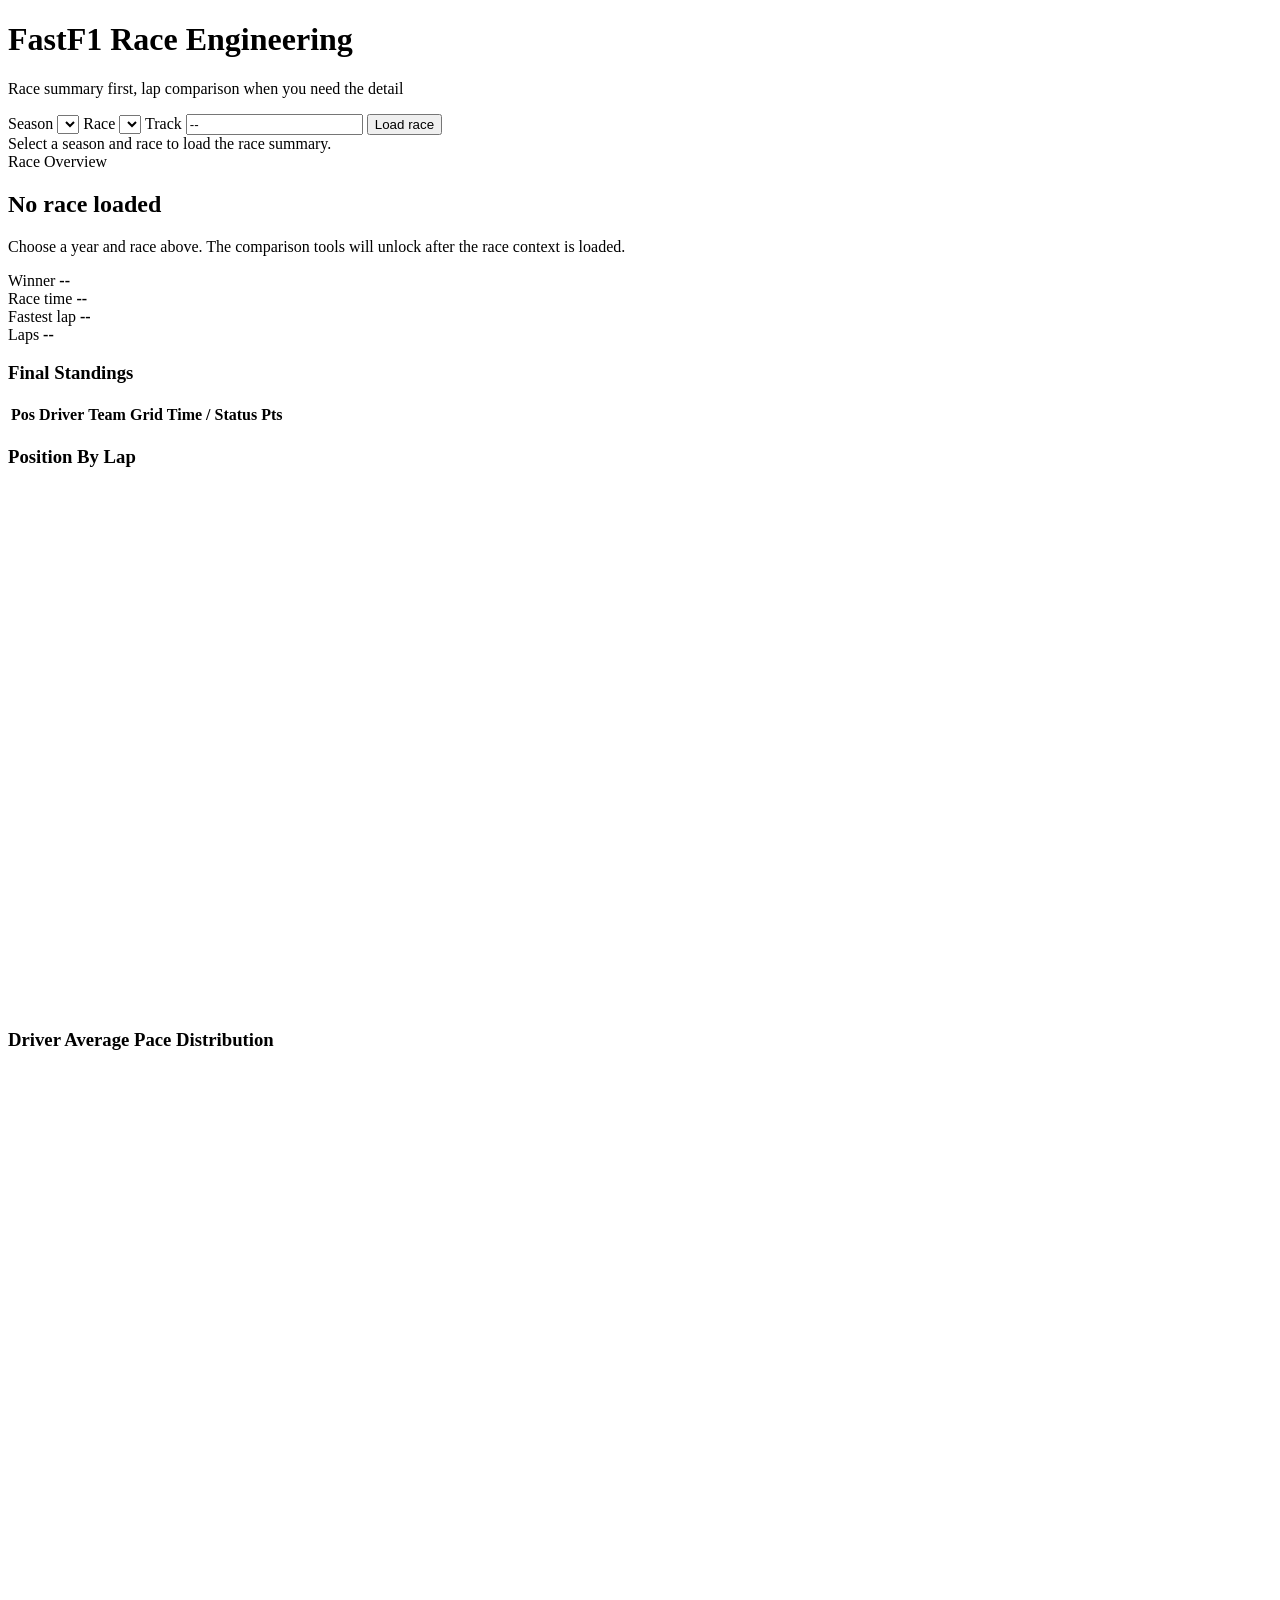
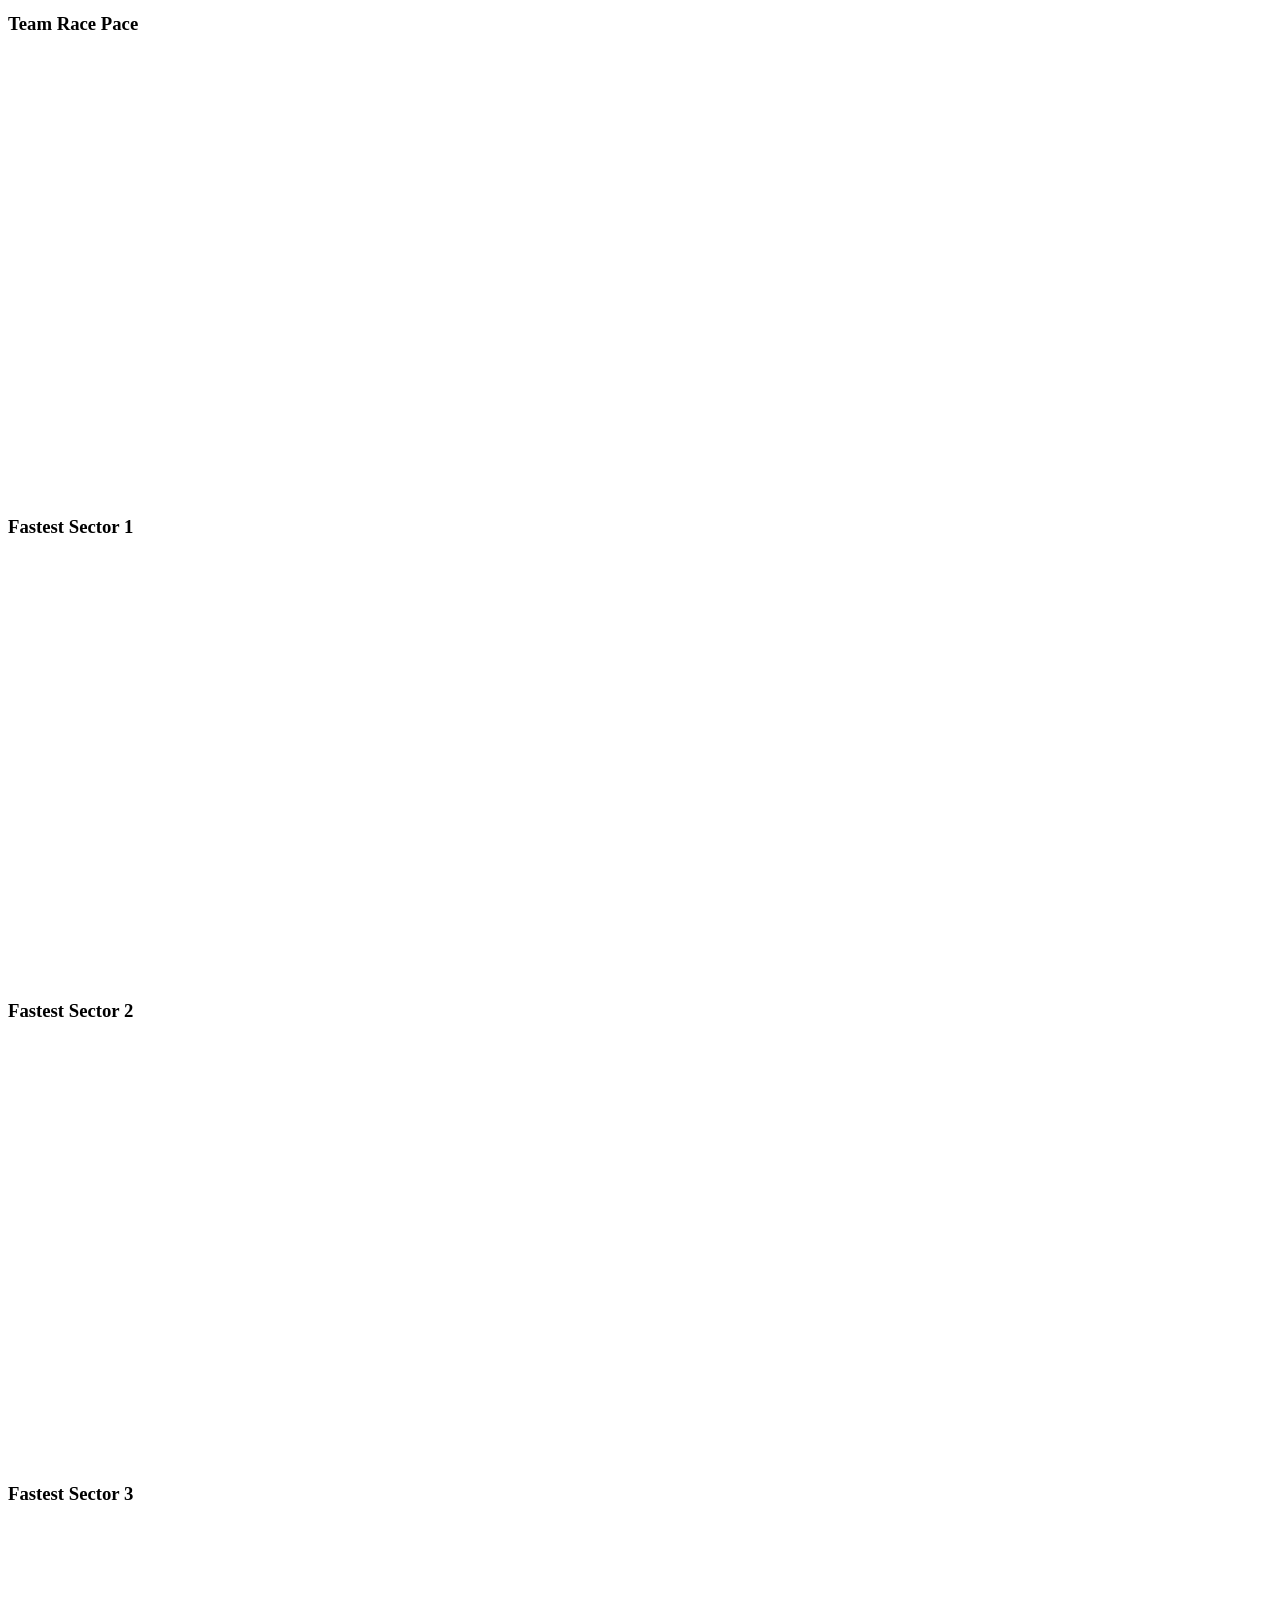
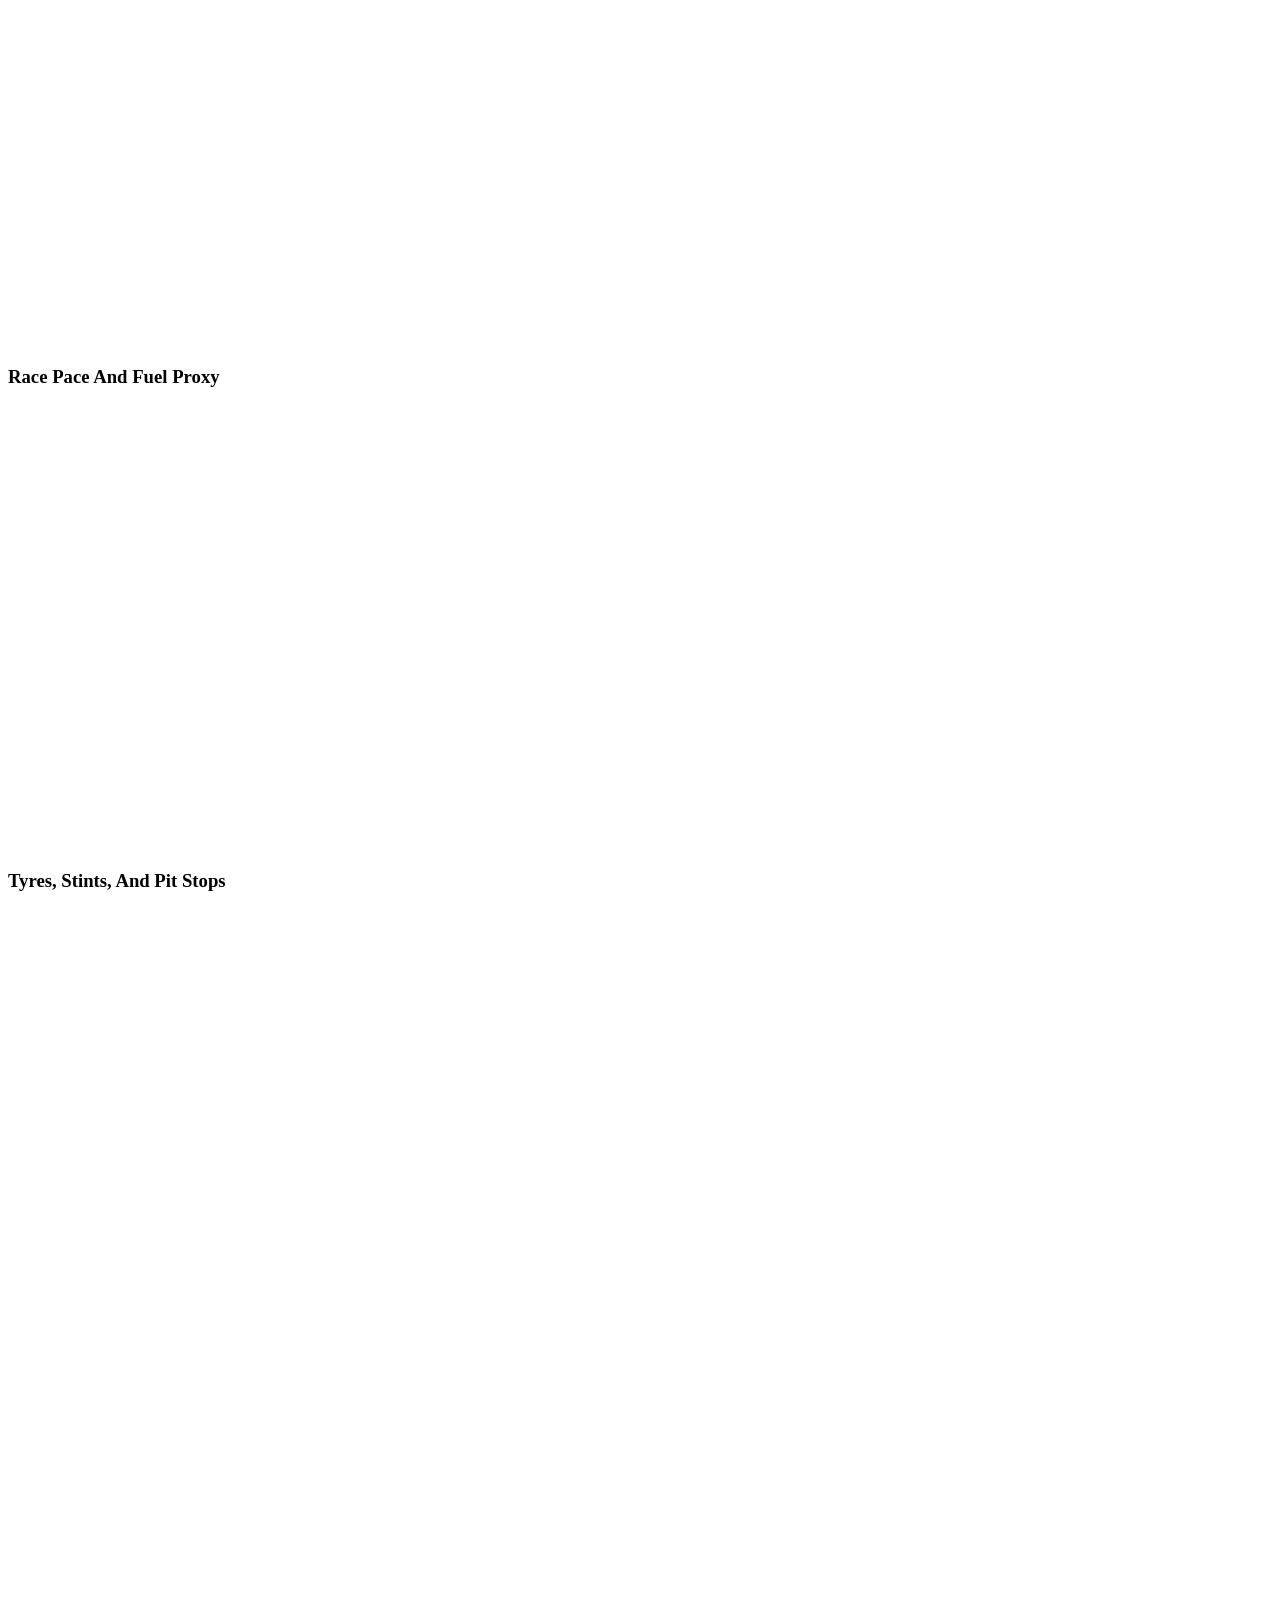
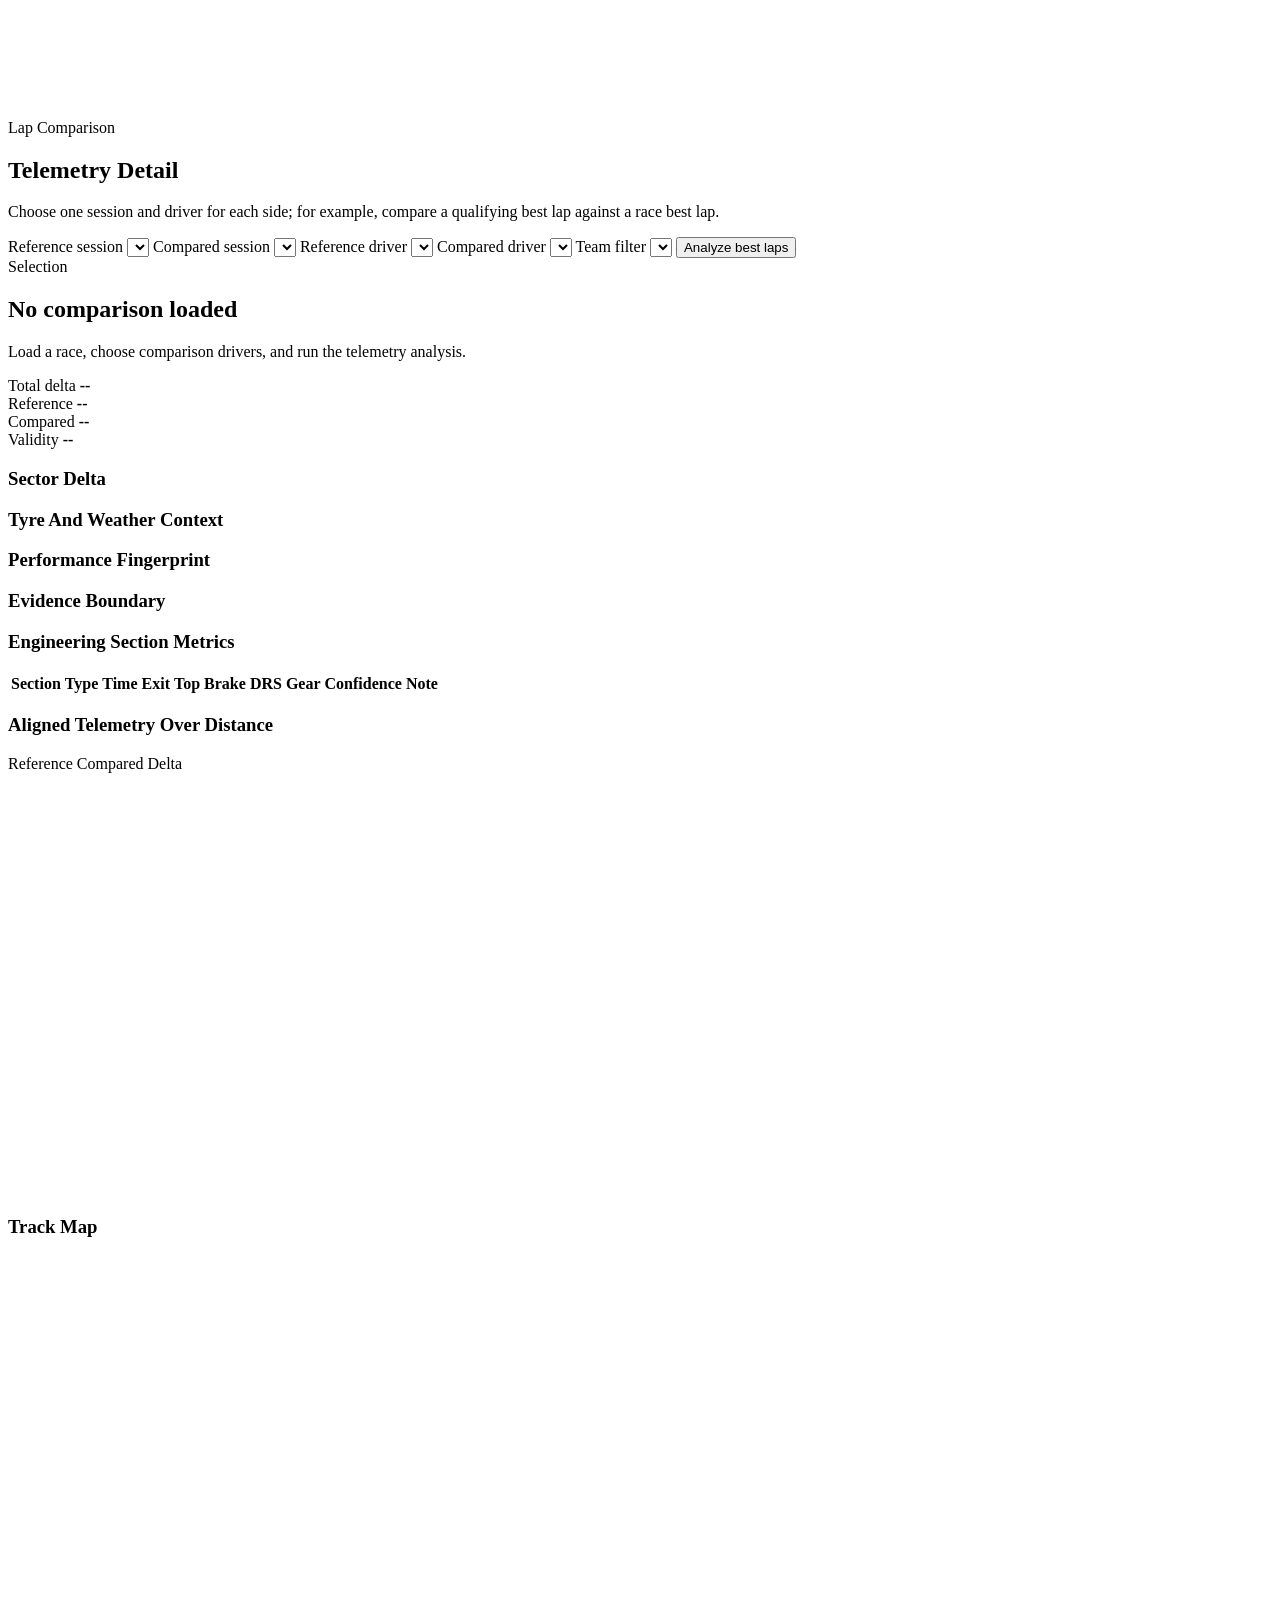
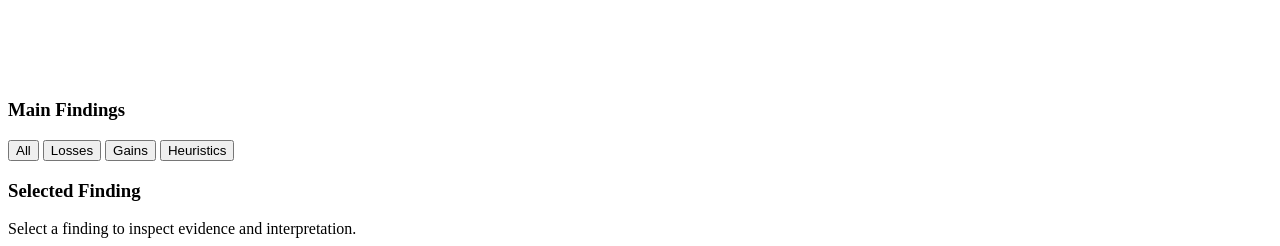
==== frontend/index.html @ d472326b "Add pit-stop violin, position tooltip, and site Render a pit-stop violin chart with per-team distrib" ====
<!doctype html>
<html lang="en">
  <head>
    <meta charset="utf-8" />
    <meta name="viewport" content="width=device-width, initial-scale=1" />
    <title>FastF1 Race Engineering Dashboard</title>
    <link rel="stylesheet" href="/assets/styles.css" />
  </head>
  <body>
    <main class="shell">
      <header class="topbar">
        <div class="brand">
          <span class="mark" aria-hidden="true"></span>
          <div>
            <h1>FastF1 Race Engineering</h1>
            <p>Race summary first, lap comparison when you need the detail</p>
          </div>
        </div>

        <form id="race-form" class="race-search">
          <label>
            <span>Season</span>
            <select id="season"></select>
          </label>
          <label>
            <span>Race</span>
            <select id="event"></select>
          </label>
          <label>
            <span>Track</span>
            <input id="track" type="text" readonly value="--" />
          </label>
          <button id="load-race" class="primary" type="submit">Load race</button>
        </form>
      </header>

      <section class="dashboard" aria-live="polite">
        <div id="status" class="status">Select a season and race to load the race summary.</div>

        <section class="race-hero">
          <div>
            <span class="eyebrow">Race Overview</span>
            <h2 id="race-title">No race loaded</h2>
            <p id="race-summary-text">Choose a year and race above. The comparison tools will unlock after the race context is loaded.</p>
          </div>
          <div class="metrics race-metrics">
            <div class="metric">
              <span>Winner</span>
              <strong id="race-winner">--</strong>
            </div>
            <div class="metric">
              <span>Race time</span>
              <strong id="race-time">--</strong>
            </div>
            <div class="metric">
              <span>Fastest lap</span>
              <strong id="fastest-lap">--</strong>
            </div>
            <div class="metric">
              <span>Laps</span>
              <strong id="race-laps">--</strong>
            </div>
          </div>
        </section>

        <section class="race-grid">
          <div class="panel">
            <div class="panel-head">
              <h3>Final Standings</h3>
            </div>
            <div class="standings-wrap">
              <table class="standings-table">
                <thead>
                  <tr>
                    <th>Pos</th>
                    <th>Driver</th>
                    <th>Team</th>
                    <th>Grid</th>
                    <th>Time / Status</th>
                    <th>Pts</th>
                  </tr>
                </thead>
                <tbody id="standings"></tbody>
              </table>
            </div>
          </div>

          <div class="panel position-panel">
            <div class="panel-head">
              <h3>Position By Lap</h3>
            </div>
            <canvas id="position-chart" width="760" height="520"></canvas>
            <div id="position-tooltip" class="chart-tooltip position-tooltip" hidden></div>
          </div>
        </section>

        <section class="race-detail-grid">
          <div class="panel wide">
            <div class="panel-head">
              <h3>Driver Average Pace Distribution</h3>
            </div>
            <div class="chart-surface">
              <canvas id="pace-violin-chart" width="1100" height="520"></canvas>
              <div id="pace-violin-tooltip" class="chart-tooltip" hidden></div>
            </div>
          </div>

          <div class="panel">
            <div class="panel-head">
              <h3>Team Race Pace</h3>
            </div>
            <div class="chart-surface">
              <canvas id="team-pace-chart" width="720" height="440"></canvas>
              <div id="team-pace-tooltip" class="chart-tooltip" hidden></div>
            </div>
          </div>
        </section>

        <section class="sector-grid">
          <div class="panel">
            <div class="panel-head">
              <h3>Fastest Sector 1</h3>
            </div>
            <canvas id="sector1-chart" width="540" height="420"></canvas>
          </div>
          <div class="panel">
            <div class="panel-head">
              <h3>Fastest Sector 2</h3>
            </div>
            <canvas id="sector2-chart" width="540" height="420"></canvas>
          </div>
          <div class="panel">
            <div class="panel-head">
              <h3>Fastest Sector 3</h3>
            </div>
            <canvas id="sector3-chart" width="540" height="420"></canvas>
          </div>
        </section>

        <section class="race-detail-grid">
          <div class="panel">
            <div class="panel-head">
              <h3>Race Pace And Fuel Proxy</h3>
            </div>
            <div class="chart-surface">
              <canvas id="pace-trend-chart" width="760" height="440"></canvas>
              <div id="pace-trend-tooltip" class="chart-tooltip" hidden></div>
            </div>
          </div>

          <div class="panel">
            <div class="panel-head">
              <h3>Tyres, Stints, And Pit Stops</h3>
            </div>
            <div class="chart-surface">
              <canvas id="stint-timeline-chart" width="760" height="440"></canvas>
              <div id="stint-tooltip" class="chart-tooltip" hidden></div>
            </div>
            <div class="chart-surface pit-stop-surface">
              <canvas id="pit-stop-chart" width="760" height="360"></canvas>
              <div id="pit-stop-tooltip" class="chart-tooltip" hidden></div>
            </div>
            <div id="race-insight-tables" class="race-insight-tables"></div>
          </div>
        </section>

        <section class="comparison-shell">
          <div class="section-title">
            <div>
              <span class="eyebrow">Lap Comparison</span>
              <h2>Telemetry Detail</h2>
            </div>
            <p>Choose one session and driver for each side; for example, compare a qualifying best lap against a race best lap.</p>
          </div>

          <form id="comparison-form" class="comparison-controls">
            <label>
              <span>Reference session</span>
              <select id="session-a"></select>
            </label>
            <label>
              <span>Compared session</span>
              <select id="session-b"></select>
            </label>
            <label>
              <span>Reference driver</span>
              <select id="driver-a"></select>
            </label>
            <label>
              <span>Compared driver</span>
              <select id="driver-b"></select>
            </label>
            <label>
              <span>Team filter</span>
              <select id="team"></select>
            </label>
            <button class="primary" type="submit">Analyze best laps</button>
          </form>

          <section class="summary-band">
            <div>
              <span class="eyebrow">Selection</span>
              <h2 id="selection-title">No comparison loaded</h2>
              <p id="summary-text">Load a race, choose comparison drivers, and run the telemetry analysis.</p>
            </div>
            <div class="metrics">
              <div class="metric">
                <span>Total delta</span>
                <strong id="total-delta">--</strong>
              </div>
              <div class="metric">
                <span>Reference</span>
                <strong id="reference-lap">--</strong>
              </div>
              <div class="metric">
                <span>Compared</span>
                <strong id="compared-lap">--</strong>
              </div>
              <div class="metric">
                <span>Validity</span>
                <strong id="validity">--</strong>
              </div>
            </div>
          </section>

          <section class="context-grid">
            <div class="panel">
              <div class="panel-head">
                <h3>Sector Delta</h3>
              </div>
              <div id="sector-bars" class="sector-bars"></div>
            </div>
            <div class="panel">
              <div class="panel-head">
                <h3>Tyre And Weather Context</h3>
              </div>
              <ul id="context-list" class="context-list"></ul>
            </div>
          </section>

          <section class="engineering-grid">
            <div class="panel">
              <div class="panel-head">
                <h3>Performance Fingerprint</h3>
              </div>
              <div id="fingerprint" class="fingerprint"></div>
            </div>
            <div class="panel">
              <div class="panel-head">
                <h3>Evidence Boundary</h3>
              </div>
              <div id="data-scope" class="data-scope"></div>
            </div>
          </section>

          <section class="panel">
            <div class="panel-head">
              <h3>Engineering Section Metrics</h3>
            </div>
            <div class="metric-table-wrap">
              <table class="metric-table">
                <thead>
                  <tr>
                    <th>Section</th>
                    <th>Type</th>
                    <th>Time</th>
                    <th>Exit</th>
                    <th>Top</th>
                    <th>Brake</th>
                    <th>DRS</th>
                    <th>Gear</th>
                    <th>Confidence</th>
                    <th>Note</th>
                  </tr>
                </thead>
                <tbody id="section-metrics"></tbody>
              </table>
            </div>
          </section>

          <section class="trace-layout">
            <div class="panel wide trace-panel">
              <div class="panel-head">
                <h3>Aligned Telemetry Over Distance</h3>
                <div id="trace-legend" class="legend">
                  <span><i class="ref"></i>Reference</span>
                  <span><i class="cmp"></i>Compared</span>
                  <span><i class="delta"></i>Delta</span>
                </div>
              </div>
              <canvas id="trace-canvas" width="1100" height="420"></canvas>
              <div id="trace-tooltip" class="trace-tooltip" hidden></div>
            </div>
            <div class="panel map-panel">
              <div class="panel-head">
                <h3>Track Map</h3>
              </div>
              <canvas id="map-canvas" width="480" height="420"></canvas>
            </div>
          </section>

          <section class="detail-layout">
            <div class="panel detections-panel">
              <div class="panel-head">
                <h3>Main Findings</h3>
                <div class="tabs" role="tablist" aria-label="Detection filter">
                  <button class="tab active" type="button" data-filter="all">All</button>
                  <button class="tab" type="button" data-filter="loss">Losses</button>
                  <button class="tab" type="button" data-filter="gain">Gains</button>
                  <button class="tab" type="button" data-filter="heuristic">Heuristics</button>
                </div>
              </div>
              <div id="detections" class="detections"></div>
            </div>
            <div class="panel">
              <div class="panel-head">
                <h3>Selected Finding</h3>
              </div>
              <div id="finding-detail" class="finding-detail">
                Select a finding to inspect evidence and interpretation.
              </div>
            </div>
          </section>
        </section>
      </section>
    </main>

    <script src="/assets/app.js"></script>
  </body>
</html>
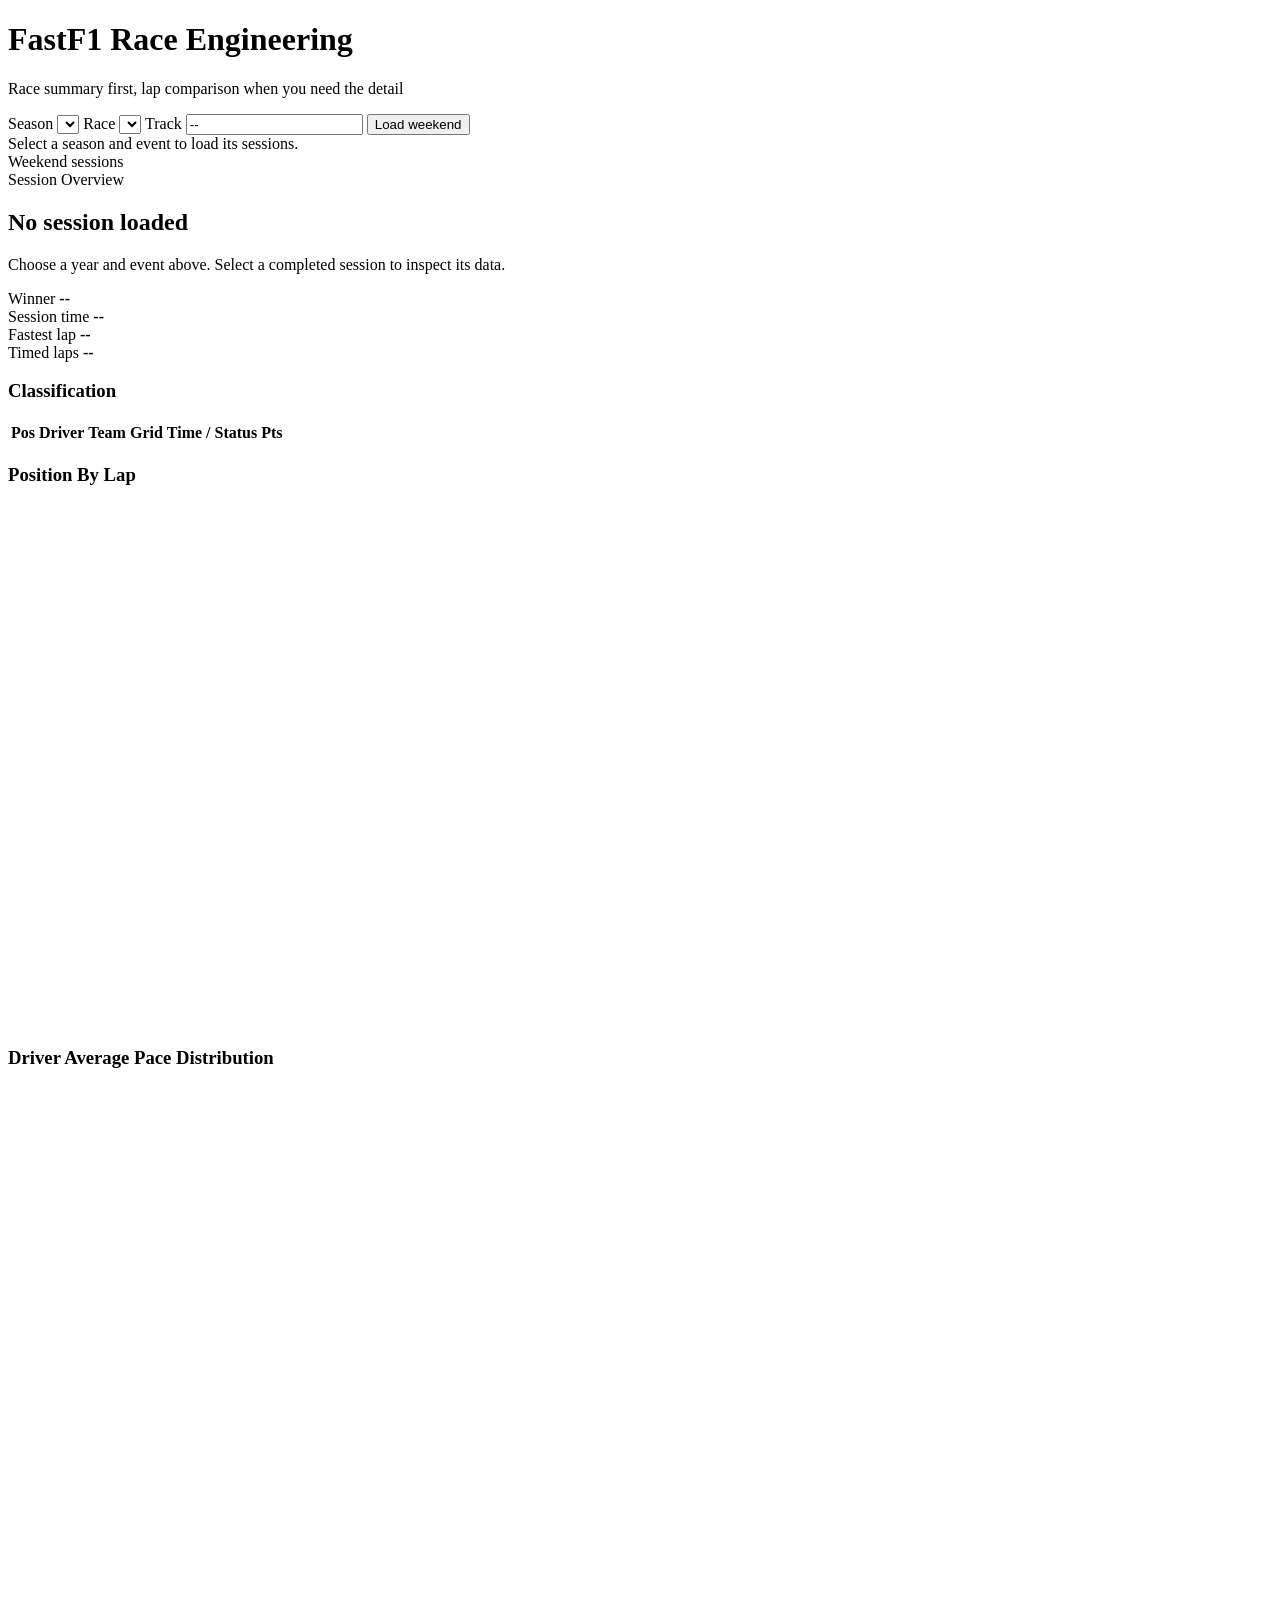
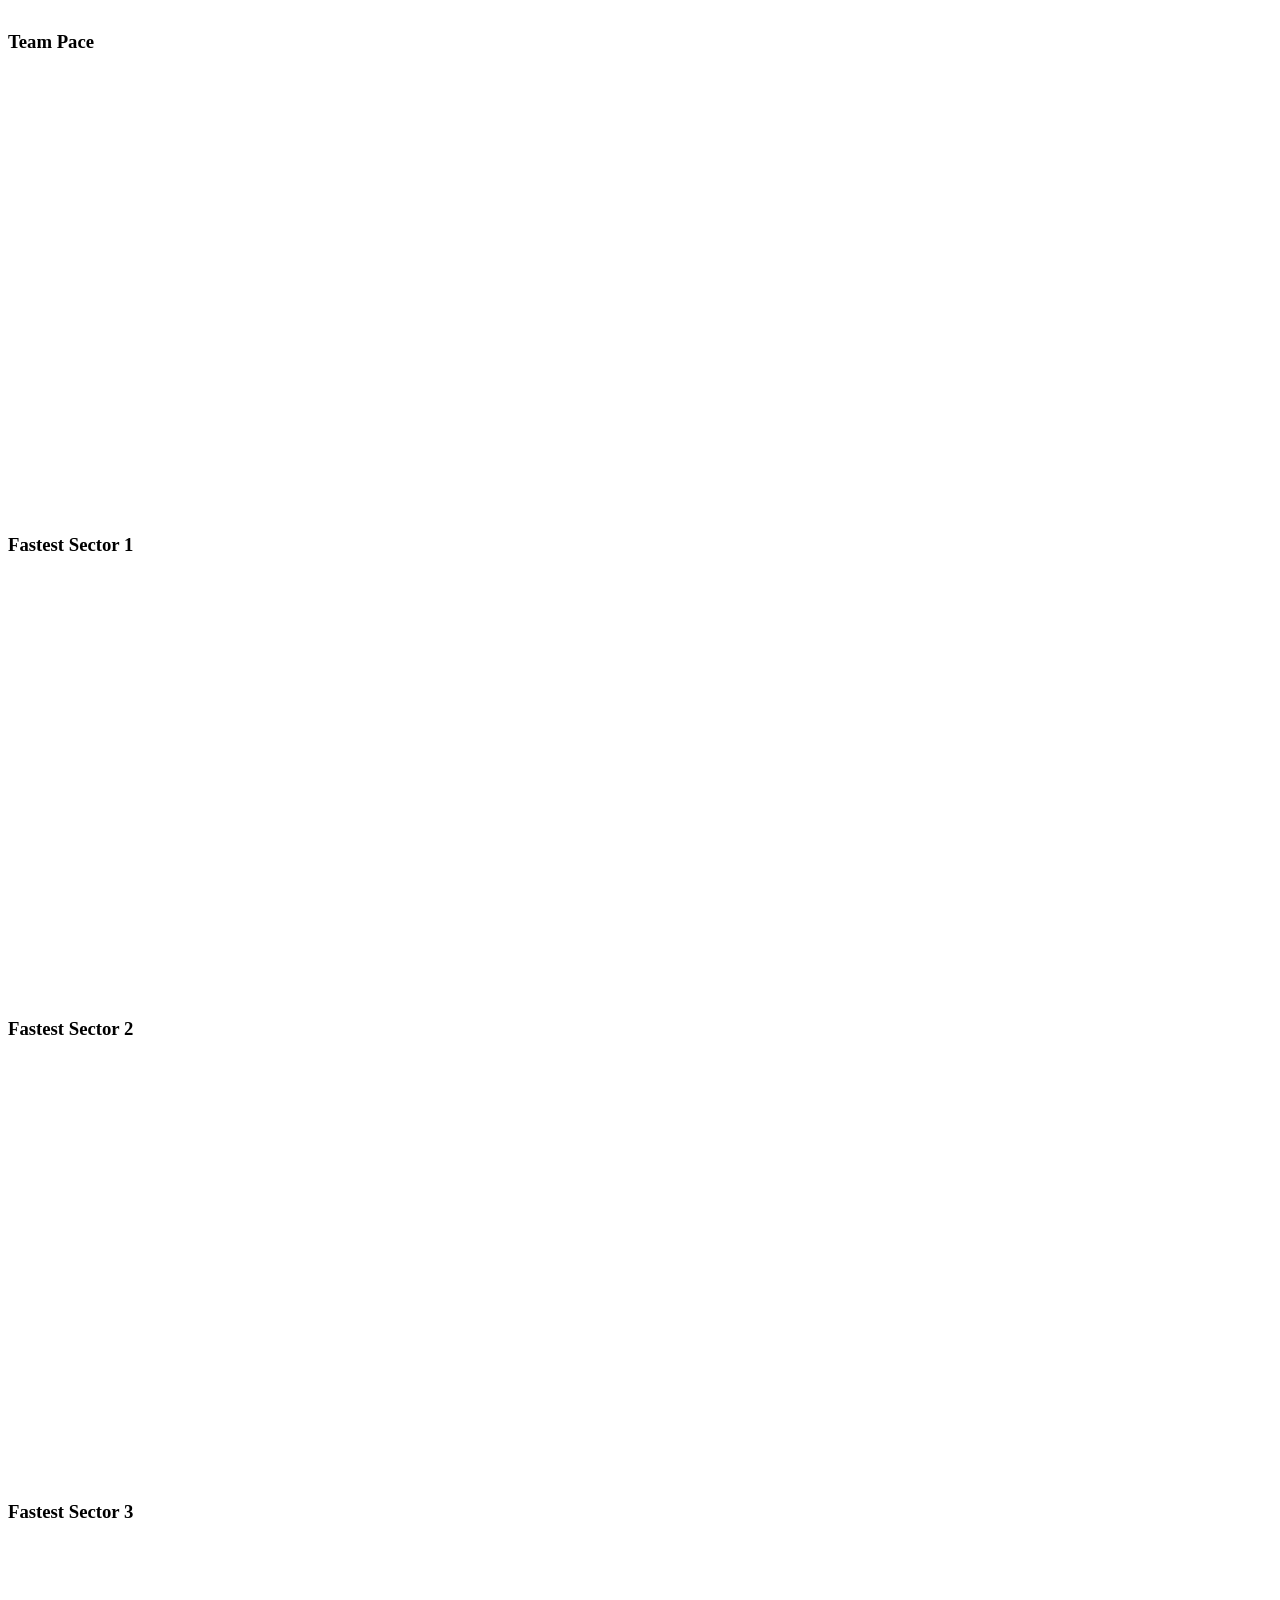
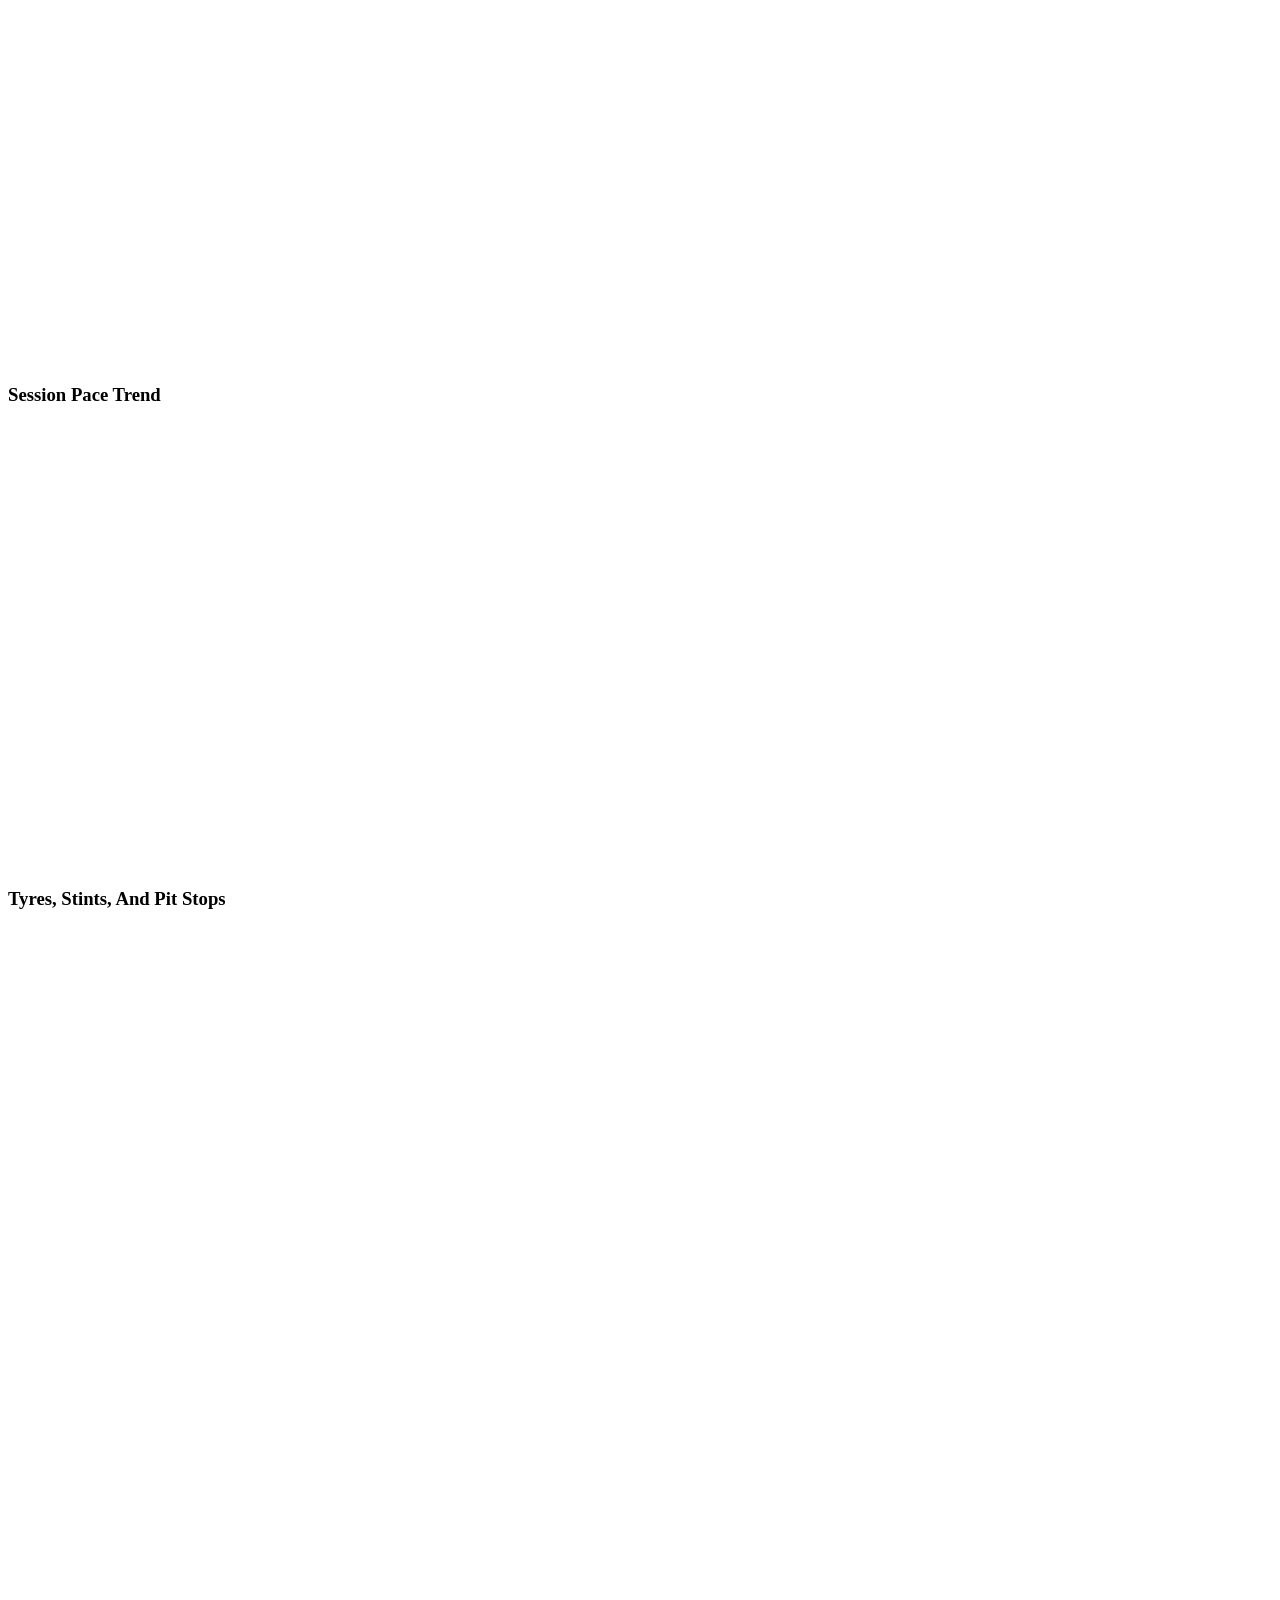
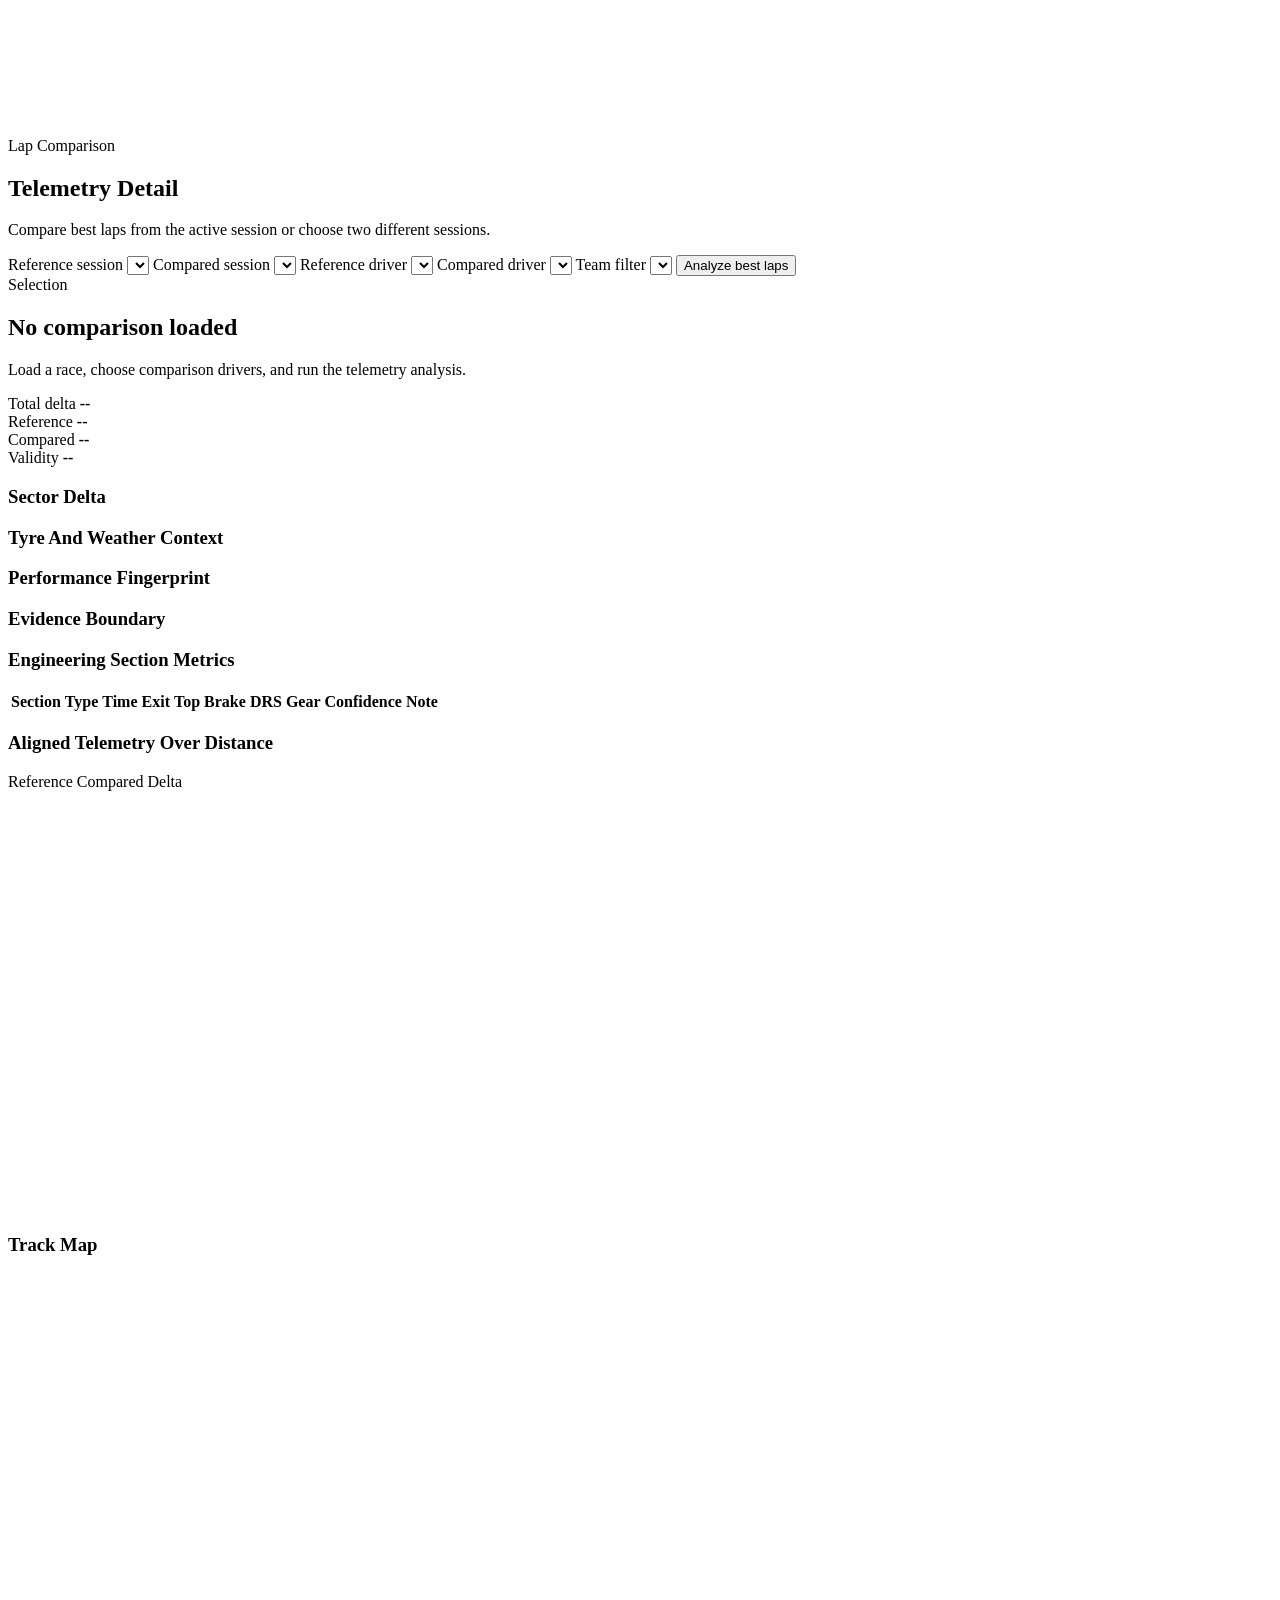
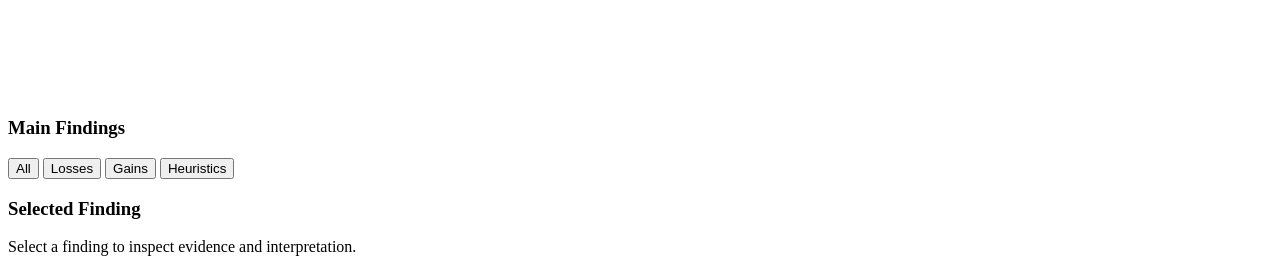
==== commit f02ebd1f: "Add weekend sessions UI and session-summary API Expose a new /api/session-summary endpoint and imple" ====
--- a/frontend/index.html
+++ b/frontend/index.html
@@ -30,26 +30,33 @@
             <span>Track</span>
             <input id="track" type="text" readonly value="--" />
           </label>
-          <button id="load-race" class="primary" type="submit">Load race</button>
+          <button id="load-race" class="primary" type="submit">Load weekend</button>
         </form>
       </header>
 
       <section class="dashboard" aria-live="polite">
-        <div id="status" class="status">Select a season and race to load the race summary.</div>
+        <div id="status" class="status">Select a season and event to load its sessions.</div>
+
+        <div class="session-workspace">
+          <aside class="session-rail" aria-label="Weekend sessions">
+            <span class="eyebrow">Weekend sessions</span>
+            <div id="session-rail" class="session-rail-list"></div>
+          </aside>
+          <div class="session-content">
 
         <section class="race-hero">
           <div>
-            <span class="eyebrow">Race Overview</span>
-            <h2 id="race-title">No race loaded</h2>
-            <p id="race-summary-text">Choose a year and race above. The comparison tools will unlock after the race context is loaded.</p>
+            <span class="eyebrow" id="overview-eyebrow">Session Overview</span>
+            <h2 id="race-title">No session loaded</h2>
+            <p id="race-summary-text">Choose a year and event above. Select a completed session to inspect its data.</p>
           </div>
           <div class="metrics race-metrics">
             <div class="metric">
-              <span>Winner</span>
+              <span id="winner-label">Winner</span>
               <strong id="race-winner">--</strong>
             </div>
             <div class="metric">
-              <span>Race time</span>
+              <span id="session-time-label">Session time</span>
               <strong id="race-time">--</strong>
             </div>
             <div class="metric">
@@ -57,7 +64,7 @@
               <strong id="fastest-lap">--</strong>
             </div>
             <div class="metric">
-              <span>Laps</span>
+              <span>Timed laps</span>
               <strong id="race-laps">--</strong>
             </div>
           </div>
@@ -66,7 +73,7 @@
         <section class="race-grid">
           <div class="panel">
             <div class="panel-head">
-              <h3>Final Standings</h3>
+              <h3 id="standings-heading">Classification</h3>
             </div>
             <div class="standings-wrap">
               <table class="standings-table">
@@ -75,7 +82,7 @@
                     <th>Pos</th>
                     <th>Driver</th>
                     <th>Team</th>
-                    <th>Grid</th>
+                    <th id="grid-heading">Grid</th>
                     <th>Time / Status</th>
                     <th>Pts</th>
                   </tr>
@@ -107,7 +114,7 @@
 
           <div class="panel">
             <div class="panel-head">
-              <h3>Team Race Pace</h3>
+              <h3>Team Pace</h3>
             </div>
             <div class="chart-surface">
               <canvas id="team-pace-chart" width="720" height="440"></canvas>
@@ -140,7 +147,7 @@
         <section class="race-detail-grid">
           <div class="panel">
             <div class="panel-head">
-              <h3>Race Pace And Fuel Proxy</h3>
+              <h3>Session Pace Trend</h3>
             </div>
             <div class="chart-surface">
               <canvas id="pace-trend-chart" width="760" height="440"></canvas>
@@ -150,7 +157,7 @@
 
           <div class="panel">
             <div class="panel-head">
-              <h3>Tyres, Stints, And Pit Stops</h3>
+              <h3 id="tyre-heading">Tyres, Stints, And Pit Stops</h3>
             </div>
             <div class="chart-surface">
               <canvas id="stint-timeline-chart" width="760" height="440"></canvas>
@@ -170,7 +177,7 @@
               <span class="eyebrow">Lap Comparison</span>
               <h2>Telemetry Detail</h2>
             </div>
-            <p>Choose one session and driver for each side; for example, compare a qualifying best lap against a race best lap.</p>
+            <p>Compare best laps from the active session or choose two different sessions.</p>
           </div>
 
           <form id="comparison-form" class="comparison-controls">
@@ -321,6 +328,8 @@
               </div>
             </div>
           </section>
+          </div>
+        </div>
         </section>
       </section>
     </main>
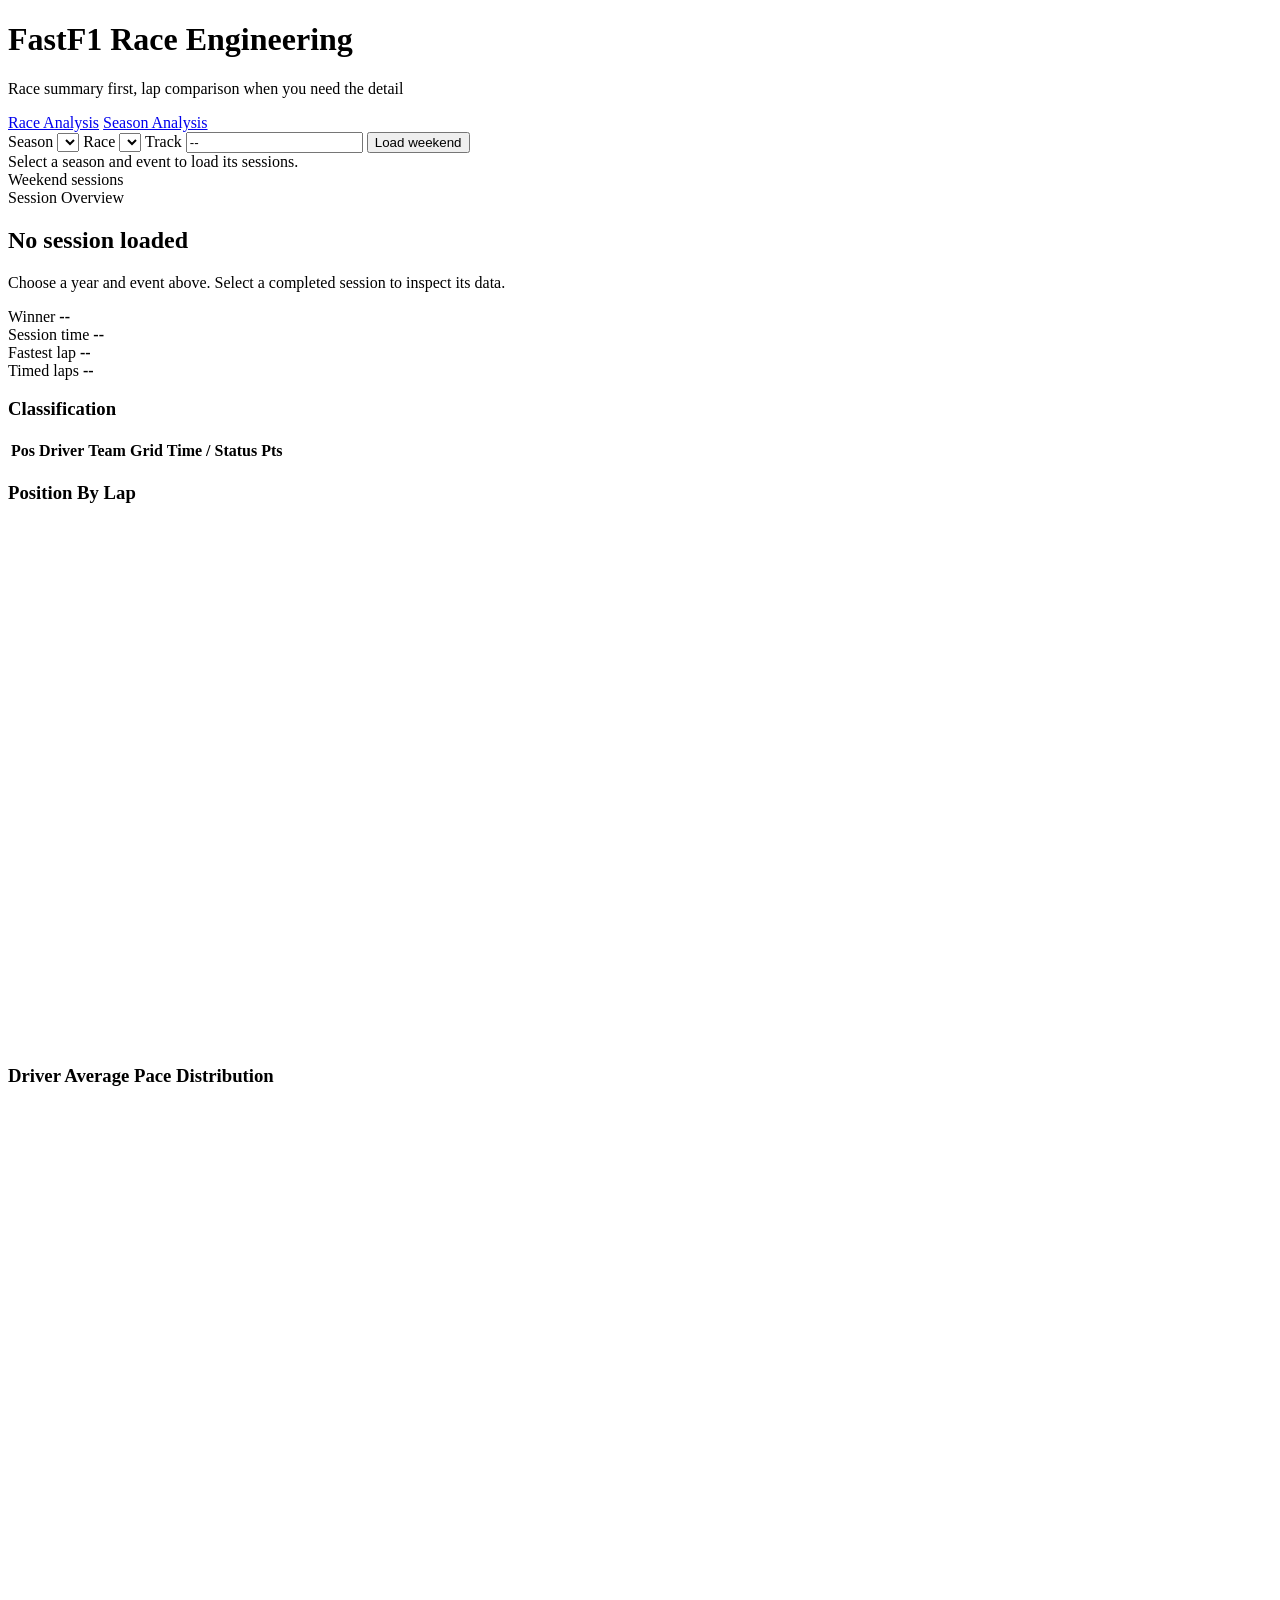
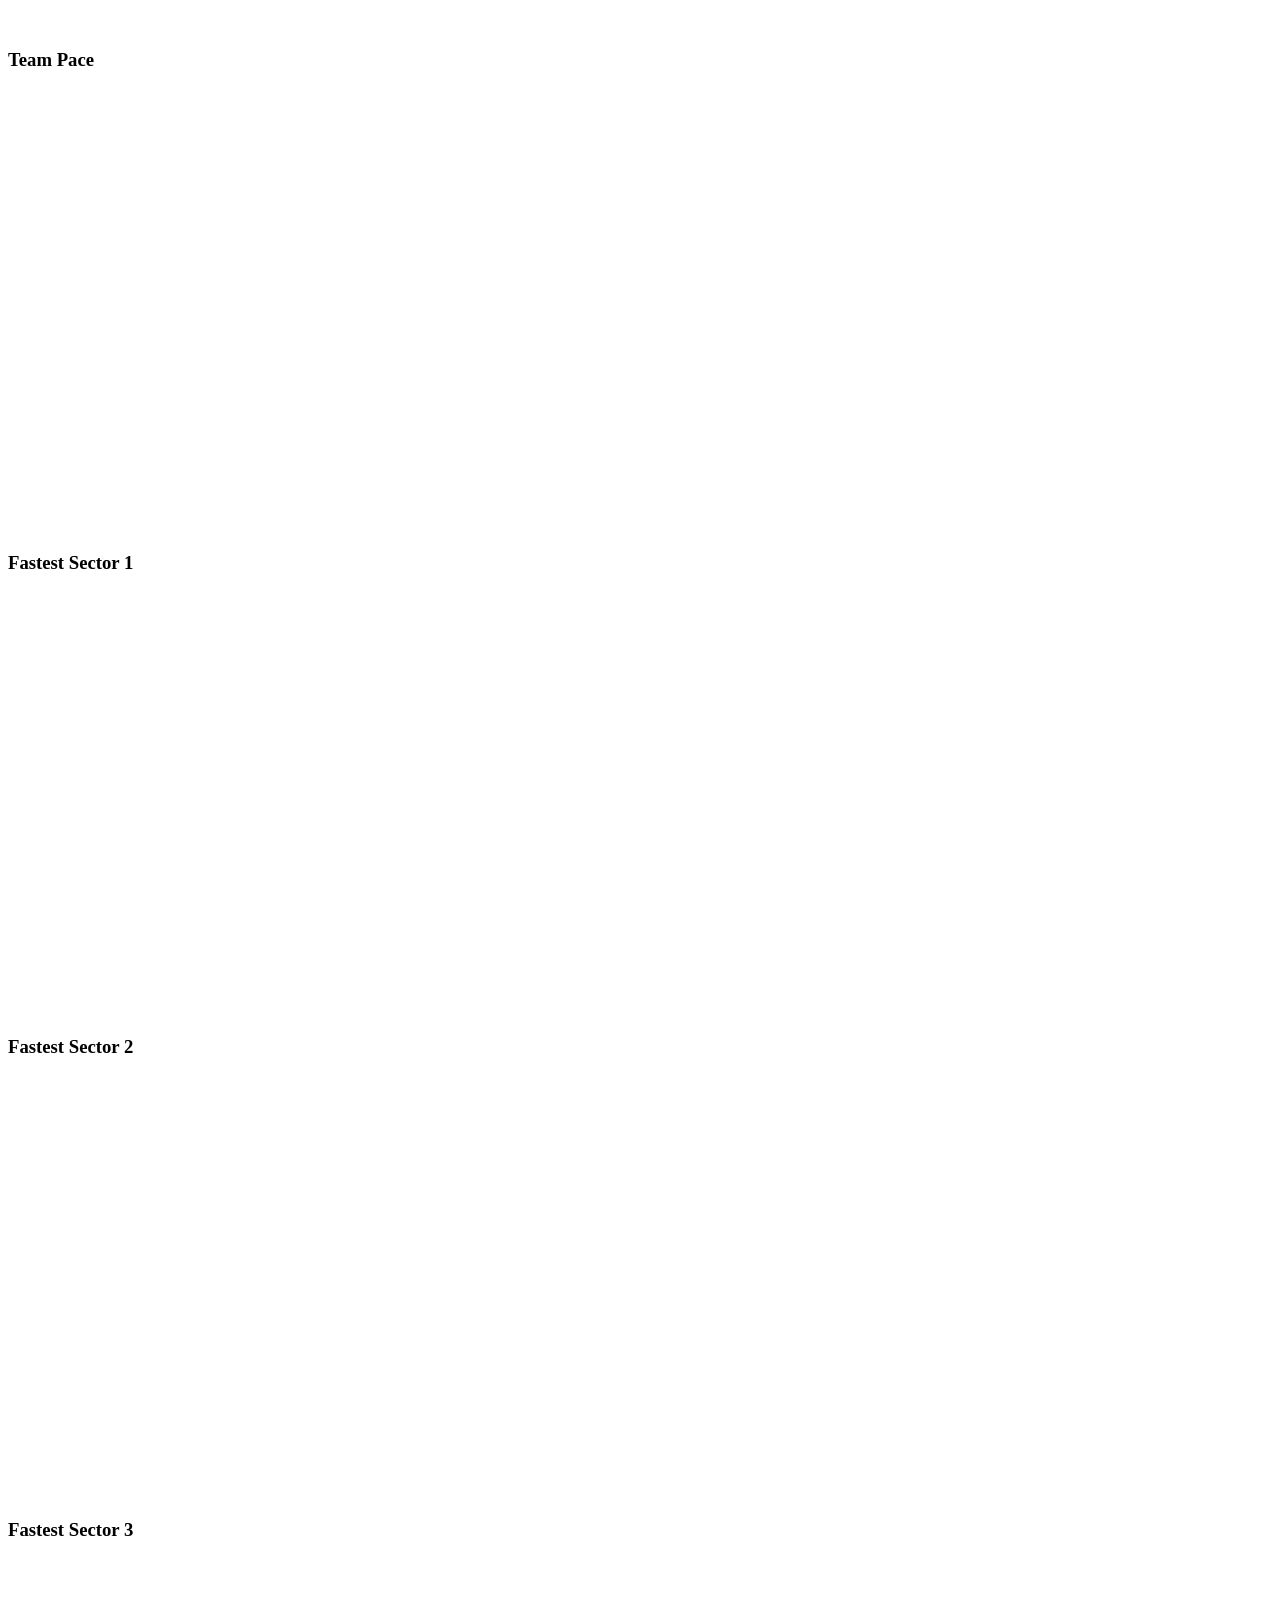
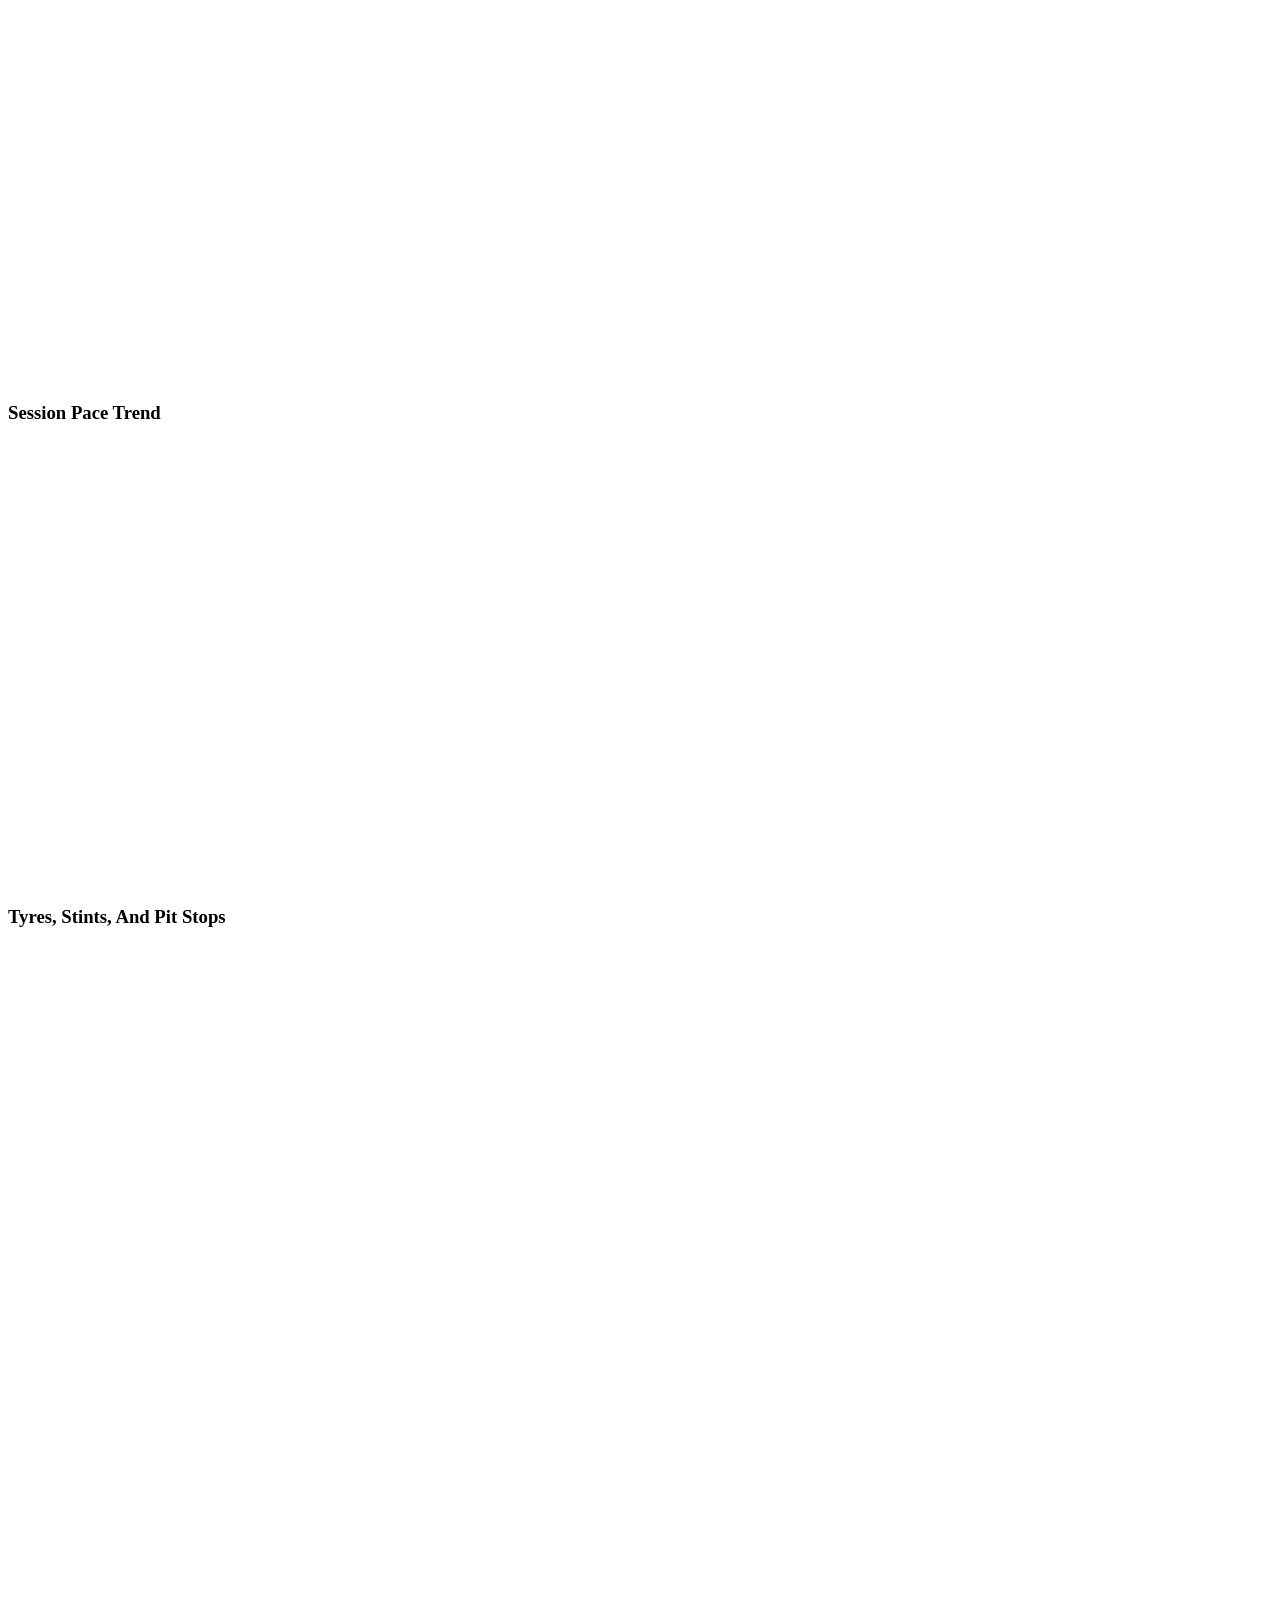
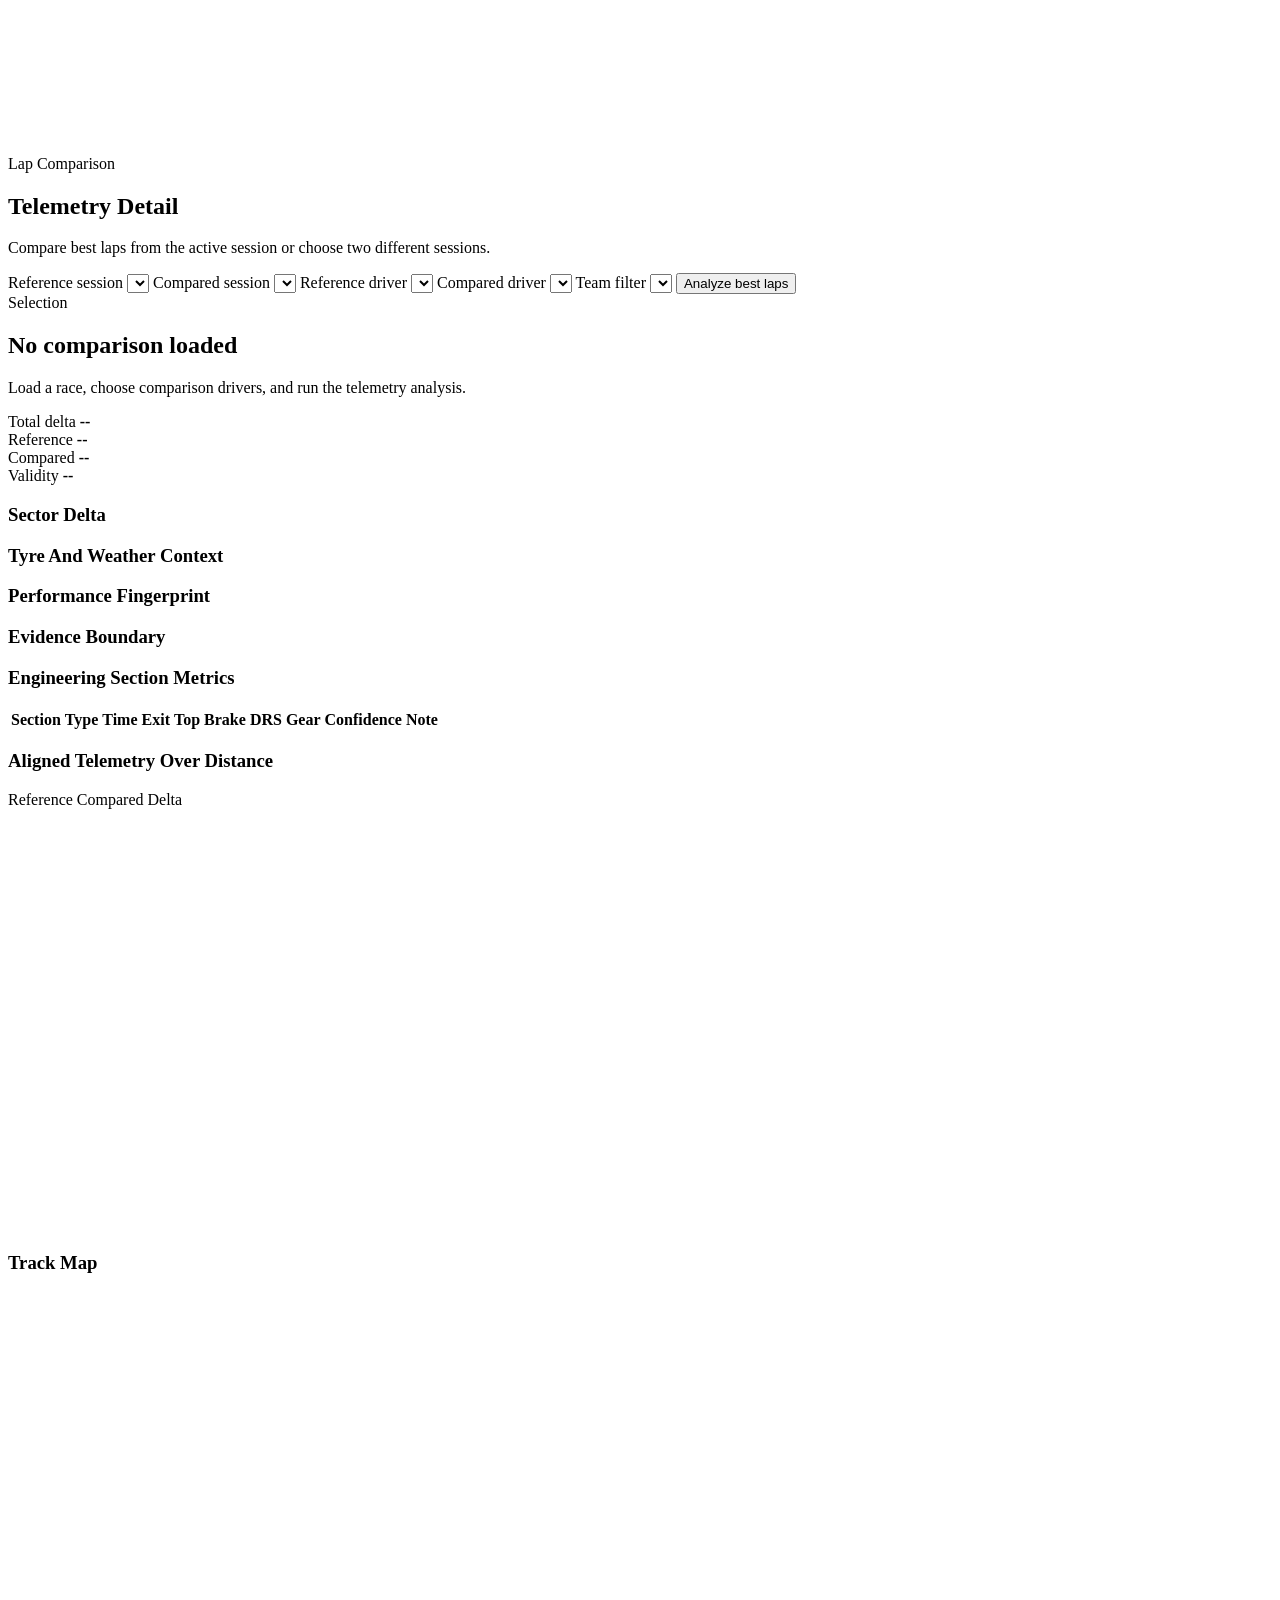
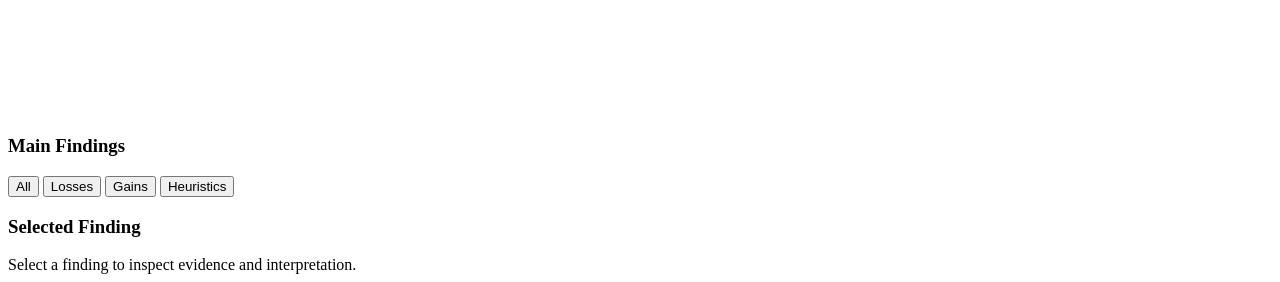
==== commit 6dc7433b: "Add season analysis UI and API Introduce a new Season Analysis feature: add a complete season page a" ====
--- a/frontend/index.html
+++ b/frontend/index.html
@@ -4,7 +4,7 @@
     <meta charset="utf-8" />
     <meta name="viewport" content="width=device-width, initial-scale=1" />
     <title>FastF1 Race Engineering Dashboard</title>
-    <link rel="stylesheet" href="/assets/styles.css" />
+    <link rel="stylesheet" href="assets/styles.css" />
   </head>
   <body>
     <main class="shell">
@@ -17,6 +17,11 @@
           </div>
         </div>
 
+        <nav class="mode-navigation" aria-label="Primary analysis">
+          <a href="/race" data-route="race" aria-current="page">Race Analysis</a>
+          <a href="/season" data-route="season">Season Analysis</a>
+        </nav>
+
         <form id="race-form" class="race-search">
           <label>
             <span>Season</span>
@@ -34,7 +39,7 @@
         </form>
       </header>
 
-      <section class="dashboard" aria-live="polite">
+      <section id="race-page" class="dashboard analysis-page" aria-live="polite">
         <div id="status" class="status">Select a season and event to load its sessions.</div>
 
         <div class="session-workspace">
@@ -332,8 +337,113 @@
         </div>
         </section>
       </section>
+
+      <section id="season-page" class="season-page analysis-page" aria-live="polite" hidden>
+        <header class="season-heading">
+          <div>
+            <span class="eyebrow">Season Analysis</span>
+            <h2>Competitive evolution, explained</h2>
+            <p>Championship, pace, development, reliability, tyres and predictive form across every completed round.</p>
+          </div>
+          <div id="season-freshness" class="data-freshness">Choose a season to build the analysis.</div>
+        </header>
+
+        <form id="season-filters" class="season-filters">
+          <label><span>Season</span><select id="season-year"></select></label>
+          <label><span>Start round</span><select id="season-start-round"></select></label>
+          <label><span>End round</span><select id="season-end-round"></select></label>
+          <label><span>Quick range</span>
+            <select id="season-quick-range">
+              <option value="custom">Custom range</option>
+              <option value="full" selected>Full available season</option>
+              <option value="last3">Last 3 rounds</option>
+              <option value="last5">Last 5 rounds</option>
+              <option value="firstHalf">First half</option>
+              <option value="secondHalf">Second half</option>
+              <option value="beforeBreak">Before summer break</option>
+              <option value="afterBreak">After summer break</option>
+            </select>
+          </label>
+          <label><span>Session</span>
+            <select id="season-session">
+              <option value="combined">Combined</option>
+              <option value="qualifying">Qualifying</option>
+              <option value="race">Race</option>
+              <option value="sprint">Sprint</option>
+            </select>
+          </label>
+          <label><span>Conditions</span>
+            <select id="season-conditions">
+              <option value="all">All conditions</option>
+              <option value="dry">Dry only</option>
+              <option value="wet">Wet only</option>
+            </select>
+          </label>
+          <label><span>Values</span>
+            <select id="season-value-kind">
+              <option value="observed">Observed values</option>
+              <option value="adjusted">Adjusted values</option>
+            </select>
+          </label>
+          <label><span>Reference</span>
+            <select id="season-reference">
+              <option value="fastest">Relative to fastest</option>
+              <option value="average">Relative to season average</option>
+              <option value="absolute">Absolute values</option>
+            </select>
+          </label>
+          <label><span>Analysis level</span>
+            <select id="season-level">
+              <option value="team">Team level</option>
+              <option value="driver">Driver level</option>
+            </select>
+          </label>
+          <label><span>Rolling window</span>
+            <select id="season-rolling">
+              <option value="1">No rolling average</option>
+              <option value="3">3 rounds</option>
+              <option value="5">5 rounds</option>
+            </select>
+          </label>
+          <label class="wide-control"><span>Teams</span><select id="season-teams" multiple aria-label="Teams; leave empty for all"></select></label>
+          <label class="wide-control"><span>Drivers</span><select id="season-drivers" multiple aria-label="Drivers; leave empty for all"></select></label>
+          <label class="check-control"><input id="season-sprints" type="checkbox" checked><span>Include sprint points</span></label>
+          <label class="check-control"><input id="season-classified" type="checkbox" checked><span>Include non-classified</span></label>
+          <button class="primary" type="submit">Apply filters</button>
+          <button id="season-reset" class="secondary" type="button">Reset</button>
+        </form>
+
+        <div id="season-status" class="status">Season analysis has not been loaded.</div>
+        <div id="season-progress" class="season-progress" hidden><i></i><span>Loading completed events and normalizing timing data…</span></div>
+
+        <nav class="season-section-nav" aria-label="Season analysis sections">
+          <a href="#overview">Overview</a><a href="#championship">Championship</a><a href="#performance">Performance</a>
+          <a href="#development">Development</a><a href="#teams">Teams</a><a href="#drivers">Drivers</a>
+          <a href="#reliability">Reliability</a><a href="#tyres">Tyres</a><a href="#history">Race History</a>
+          <a href="#predictions">Predictions</a>
+        </nav>
+
+        <div id="season-content" class="season-content" hidden>
+          <section id="overview" class="season-section"><div class="section-title"><div><span class="eyebrow">Season status</span><h2>Overview</h2></div><button class="export-button" data-export="overview">Export CSV</button></div><div id="season-summary-cards" class="season-card-grid"></div><div id="season-insights" class="insight-grid"></div></section>
+          <section id="championship" class="season-section"><div class="section-title"><div><span class="eyebrow">Points and position</span><h2>Championship evolution</h2></div><button class="export-button" data-export="championship">Export CSV</button></div><div class="season-chart-grid"><article class="panel"><div class="panel-head"><h3>Cumulative points</h3></div><canvas id="championship-chart" width="1000" height="460" aria-label="Cumulative championship points by round"></canvas></article><article class="panel"><div class="panel-head"><h3>Championship position</h3></div><canvas id="bump-chart" width="1000" height="460" aria-label="Championship rank by round"></canvas></article></div><article class="panel"><div class="panel-head"><h3>Points per event</h3></div><div id="points-heatmap" class="season-heatmap table-scroll"></div></article><div id="championship-table" class="table-scroll"></div></section>
+          <section id="performance" class="season-section"><div class="section-title"><div><span class="eyebrow">Lower is better</span><h2>Competitive performance</h2></div><button class="export-button" data-export="performance">Export CSV</button></div><div class="season-chart-grid"><article class="panel"><div class="panel-head"><h3>Qualifying deficit</h3></div><canvas id="qualifying-chart" width="1000" height="460" aria-label="Qualifying percentage deficit trend"></canvas></article><article class="panel"><div class="panel-head"><h3>Race-pace deficit</h3></div><canvas id="race-pace-chart" width="1000" height="460" aria-label="Race pace percentage deficit trend"></canvas></article><article class="panel"><div class="panel-head"><h3>Qualifying versus race pace</h3></div><canvas id="pace-scatter" width="1000" height="460" aria-label="Qualifying versus race pace scatter"></canvas></article><article class="panel"><div class="panel-head"><h3>Pace rank → finish rank</h3></div><div id="rank-comparison" class="table-scroll"></div></article></div></section>
+          <section id="development" class="season-section"><div class="section-title"><div><span class="eyebrow">Relative, circuit-normalized pace</span><h2>Car development and change points</h2></div><button class="export-button" data-export="development">Export CSV</button></div><div id="development-table" class="table-scroll"></div><div id="change-points" class="insight-grid"></div><article class="panel"><div class="panel-head"><h3>Upgrade associations</h3></div><div id="upgrade-analysis"></div></article></section>
+          <section id="teams" class="season-section"><div class="section-title"><div><span class="eyebrow">Head to head</span><h2>Team comparison and track suitability</h2></div><button class="export-button" data-export="teams">Export CSV</button></div><div id="team-summary" class="analysis-note"></div><div class="season-chart-grid"><article class="panel"><div class="panel-head"><h3>Circuit-type strength</h3></div><div id="track-heatmap" class="table-scroll"></div></article><article class="panel"><div class="panel-head"><h3>Performance-to-points conversion</h3></div><canvas id="conversion-chart" width="1000" height="460" aria-label="Expected versus actual points"></canvas></article></div><div id="team-table" class="table-scroll"></div></section>
+          <section id="drivers" class="season-section"><div class="section-title"><div><span class="eyebrow">Teammate evidence</span><h2>Driver comparison and consistency</h2></div><button class="export-button" data-export="drivers">Export CSV</button></div><div id="driver-table" class="table-scroll"></div></section>
+          <section id="reliability" class="season-section"><div class="section-title"><div><span class="eyebrow">Results and operations</span><h2>Reliability, pit stops and points lost</h2></div><button class="export-button" data-export="reliability">Export CSV</button></div><div id="reliability-table" class="table-scroll"></div><div id="reliability-timeline" class="season-heatmap table-scroll"></div><div id="pitstop-table" class="table-scroll"></div></section>
+          <section id="tyres" class="season-section"><div class="section-title"><div><span class="eyebrow">Adjusted estimates</span><h2>Tyres and stint analysis</h2></div><button class="export-button" data-export="tyres">Export CSV</button></div><div id="degradation-table" class="table-scroll"></div><div id="strategy-heatmap" class="season-heatmap table-scroll"></div></section>
+          <section id="history" class="season-section"><div class="section-title"><div><span class="eyebrow">Every completed round</span><h2>Race-history explorer</h2></div><button class="export-button" data-export="history">Export CSV</button></div><div id="race-history" class="race-history-grid"></div></section>
+          <section id="predictions" class="season-section"><div class="section-title"><div><span class="eyebrow">No future-result leakage</span><h2>Momentum and prediction</h2></div><button class="export-button" data-export="predictions">Export CSV</button></div><div id="momentum-grid" class="season-card-grid"></div><div id="prediction-panel"></div></section>
+          <details id="methodology" class="methodology-panel"><summary>Methodology, confidence and data quality</summary><div id="methodology-content"></div></details>
+        </div>
+      </section>
     </main>
-
-    <script src="/assets/app.js"></script>
+<script>
+  window.FASTF1_API_BASE = ["localhost", "127.0.0.1"].includes(location.hostname)
+    ? ""
+    : "https://f1telemetrydashboard.onrender.com";
+</script>
+    <script src="assets/app.js"></script>
+    <script src="assets/season.js"></script>
   </body>
 </html>
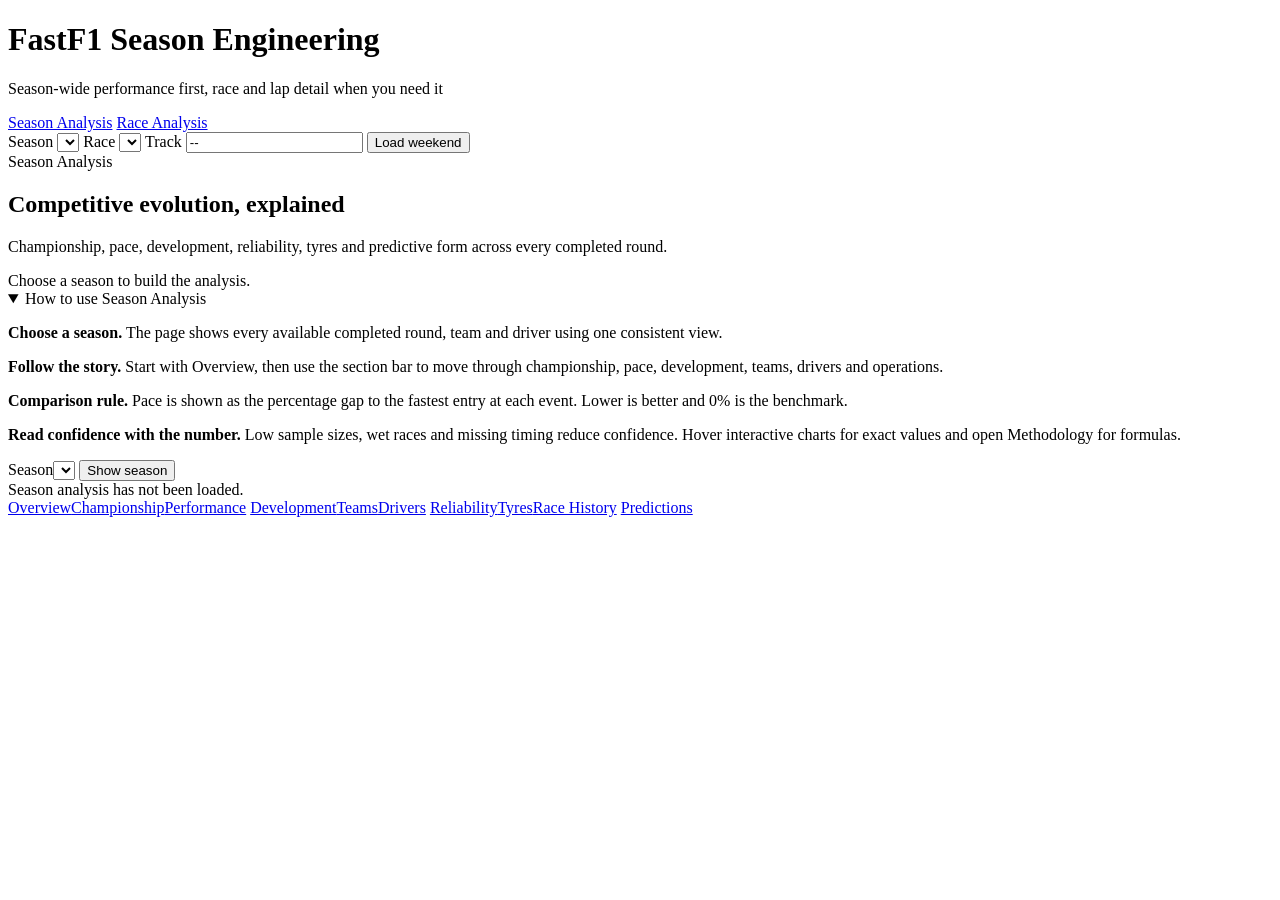
==== commit 21c7c378: "Add shared season cache and improve UI Introduce a versioned, shared, gzip-compressed season analysi" ====
--- a/frontend/index.html
+++ b/frontend/index.html
@@ -3,7 +3,7 @@
   <head>
     <meta charset="utf-8" />
     <meta name="viewport" content="width=device-width, initial-scale=1" />
-    <title>FastF1 Race Engineering Dashboard</title>
+    <title>FastF1 Season and Race Engineering Dashboard</title>
     <link rel="stylesheet" href="assets/styles.css" />
   </head>
   <body>
@@ -12,14 +12,14 @@
         <div class="brand">
           <span class="mark" aria-hidden="true"></span>
           <div>
-            <h1>FastF1 Race Engineering</h1>
-            <p>Race summary first, lap comparison when you need the detail</p>
+            <h1>FastF1 Season Engineering</h1>
+            <p>Season-wide performance first, race and lap detail when you need it</p>
           </div>
         </div>
 
         <nav class="mode-navigation" aria-label="Primary analysis">
-          <a href="/race" data-route="race" aria-current="page">Race Analysis</a>
-          <a href="/season" data-route="season">Season Analysis</a>
+          <a href="?view=season" data-route="season" aria-current="page">Season Analysis</a>
+          <a href="?view=race" data-route="race">Race Analysis</a>
         </nav>
 
         <form id="race-form" class="race-search">
@@ -39,8 +39,17 @@
         </form>
       </header>
 
-      <section id="race-page" class="dashboard analysis-page" aria-live="polite">
+      <section id="race-page" class="dashboard analysis-page" aria-live="polite" hidden>
         <div id="status" class="status">Select a season and event to load its sessions.</div>
+        <details class="page-guide" open>
+          <summary>How to use Race Analysis</summary>
+          <div class="page-guide-grid">
+            <p><strong>1. Load a weekend.</strong> Choose a season and race at the top, then select a session from the left rail.</p>
+            <p><strong>2. Read the session first.</strong> Classification, position, pace, sectors, tyres and pit stops describe the whole field.</p>
+            <p><strong>3. Compare two laps.</strong> In Telemetry Detail, choose the reference first and the lap you want to compare against it second.</p>
+            <p><strong>Delta rule.</strong> A positive delta means the compared driver took longer than the reference; a negative delta means the compared driver was quicker.</p>
+          </div>
+        </details>
 
         <div class="session-workspace">
           <aside class="session-rail" aria-label="Weekend sessions">
@@ -54,6 +63,7 @@
             <span class="eyebrow" id="overview-eyebrow">Session Overview</span>
             <h2 id="race-title">No session loaded</h2>
             <p id="race-summary-text">Choose a year and event above. Select a completed session to inspect its data.</p>
+            <p class="data-explanation"><strong>What this summary shows:</strong> the official session result and basic timing coverage. “Timed laps” is the number of laps with a recorded lap time, not the scheduled race distance.</p>
           </div>
           <div class="metrics race-metrics">
             <div class="metric">
@@ -80,6 +90,7 @@
             <div class="panel-head">
               <h3 id="standings-heading">Classification</h3>
             </div>
+            <p class="data-explanation"><strong>How to read:</strong> the official finishing or session order. Grid is the starting position; Time / Status is the gap, retirement status, or classification; Pts are championship points awarded.</p>
             <div class="standings-wrap">
               <table class="standings-table">
                 <thead>
@@ -101,6 +112,7 @@
             <div class="panel-head">
               <h3>Position By Lap</h3>
             </div>
+            <p class="data-explanation"><strong>How to read:</strong> each line follows one driver’s running position. The top of the chart is first place. Moves can come from overtakes, pit stops, retirements, or timing-order changes; hover a lap to inspect the field.</p>
             <canvas id="position-chart" width="760" height="520"></canvas>
             <div id="position-tooltip" class="chart-tooltip position-tooltip" hidden></div>
           </div>
@@ -111,6 +123,7 @@
             <div class="panel-head">
               <h3>Driver Average Pace Distribution</h3>
             </div>
+            <p class="data-explanation"><strong>How to read:</strong> lower lap times are faster. Each shape shows the spread of a driver’s representative laps, while the average marker shows their central pace. A narrow shape suggests consistent lap times; compare only drivers with meaningful lap samples.</p>
             <div class="chart-surface">
               <canvas id="pace-violin-chart" width="1100" height="520"></canvas>
               <div id="pace-violin-tooltip" class="chart-tooltip" hidden></div>
@@ -121,6 +134,7 @@
             <div class="panel-head">
               <h3>Team Pace</h3>
             </div>
+            <p class="data-explanation"><strong>How to read:</strong> teams are ranked by the average of their usable driver laps. Shorter times are faster. This describes race pace in this session, not the official finishing order.</p>
             <div class="chart-surface">
               <canvas id="team-pace-chart" width="720" height="440"></canvas>
               <div id="team-pace-tooltip" class="chart-tooltip" hidden></div>
@@ -133,18 +147,21 @@
             <div class="panel-head">
               <h3>Fastest Sector 1</h3>
             </div>
+            <p class="data-explanation"><strong>How to read:</strong> each driver’s single quickest recorded first sector. A shorter bar and lower time are better; sectors may come from different laps.</p>
             <canvas id="sector1-chart" width="540" height="420"></canvas>
           </div>
           <div class="panel">
             <div class="panel-head">
               <h3>Fastest Sector 2</h3>
             </div>
+            <p class="data-explanation"><strong>How to read:</strong> each driver’s single quickest recorded middle sector. Lower is faster; this is not necessarily part of the driver’s fastest complete lap.</p>
             <canvas id="sector2-chart" width="540" height="420"></canvas>
           </div>
           <div class="panel">
             <div class="panel-head">
               <h3>Fastest Sector 3</h3>
             </div>
+            <p class="data-explanation"><strong>How to read:</strong> each driver’s single quickest recorded final sector. Lower is faster; combining the three best sectors gives a theoretical lap, not an actual lap.</p>
             <canvas id="sector3-chart" width="540" height="420"></canvas>
           </div>
         </section>
@@ -154,6 +171,7 @@
             <div class="panel-head">
               <h3>Session Pace Trend</h3>
             </div>
+            <p class="data-explanation"><strong>How to read:</strong> lap number runs left to right and lap time runs vertically, with lower times faster. The median line shows typical field pace; the best line shows the quickest lap. Changes can reflect fuel burn, tyres, traffic, weather, or safety-car periods—not only car performance.</p>
             <div class="chart-surface">
               <canvas id="pace-trend-chart" width="760" height="440"></canvas>
               <div id="pace-trend-tooltip" class="chart-tooltip" hidden></div>
@@ -164,6 +182,7 @@
             <div class="panel-head">
               <h3 id="tyre-heading">Tyres, Stints, And Pit Stops</h3>
             </div>
+            <p class="data-explanation"><strong>How to read:</strong> the stint timeline shows which tyre each driver used over the laps. The pit-stop distribution below compares measured time in the pit lane; lower is quicker, but safety-car timing and pit-lane conditions can affect the number.</p>
             <div class="chart-surface">
               <canvas id="stint-timeline-chart" width="760" height="440"></canvas>
               <div id="stint-tooltip" class="chart-tooltip" hidden></div>
@@ -183,6 +202,10 @@
               <h2>Telemetry Detail</h2>
             </div>
             <p>Compare best laps from the active session or choose two different sessions.</p>
+          </div>
+          <div class="analysis-guide">
+            <strong>How comparison works</strong>
+            <p>The reference driver is the baseline. The dashboard aligns both selected laps by distance so braking, speed, throttle, gear and elapsed-time differences can be compared at the same place on track. Use Validity and Confidence before drawing a conclusion: different tyres, weather, traffic or sessions reduce how directly the laps can be compared.</p>
           </div>
 
           <form id="comparison-form" class="comparison-controls">
@@ -214,6 +237,7 @@
               <span class="eyebrow">Selection</span>
               <h2 id="selection-title">No comparison loaded</h2>
               <p id="summary-text">Load a race, choose comparison drivers, and run the telemetry analysis.</p>
+              <p class="data-explanation"><strong>How to read:</strong> Total delta is compared lap time minus reference lap time. Positive means the compared lap was slower; negative means it was faster. Validity warns when the two laps are not directly comparable.</p>
             </div>
             <div class="metrics">
               <div class="metric">
@@ -240,12 +264,14 @@
               <div class="panel-head">
                 <h3>Sector Delta</h3>
               </div>
+              <p class="data-explanation"><strong>How to read:</strong> the total lap-time difference split into the three official sectors. The sign follows the comparison rule above; use it to locate where most of the overall gap was created.</p>
               <div id="sector-bars" class="sector-bars"></div>
             </div>
             <div class="panel">
               <div class="panel-head">
                 <h3>Tyre And Weather Context</h3>
               </div>
+              <p class="data-explanation"><strong>Why it matters:</strong> tyre compound, tyre age, track temperature, rain and wind can change lap time independently of driver or car performance. Treat large context differences as a reason for caution.</p>
               <ul id="context-list" class="context-list"></ul>
             </div>
           </section>
@@ -255,12 +281,14 @@
               <div class="panel-head">
                 <h3>Performance Fingerprint</h3>
               </div>
+              <p class="data-explanation"><strong>How to read:</strong> the lap-time delta is grouped by track-section type. Longer bars contributed more to the gap. The driver name beside each bar identifies who was quicker in that area; this is evidence of where time changed, not proof of why.</p>
               <div id="fingerprint" class="fingerprint"></div>
             </div>
             <div class="panel">
               <div class="panel-head">
                 <h3>Evidence Boundary</h3>
               </div>
+              <p class="data-explanation"><strong>How to read:</strong> Direct values come from timing or telemetry; Derived values are calculated from them; Heuristic values are informed estimates; Excluded items cannot be supported by the available FastF1 data.</p>
               <div id="data-scope" class="data-scope"></div>
             </div>
           </section>
@@ -269,6 +297,7 @@
             <div class="panel-head">
               <h3>Engineering Section Metrics</h3>
             </div>
+            <p class="data-explanation"><strong>How to read:</strong> each row is a track section. Time is compared minus reference; positive Exit or Top speed means the compared driver was faster at that point. Brake and DRS show differences in active distance, Gear shows the modal gear change, and Confidence indicates evidence strength.</p>
             <div class="metric-table-wrap">
               <table class="metric-table">
                 <thead>
@@ -300,6 +329,7 @@
                   <span><i class="delta"></i>Delta</span>
                 </div>
               </div>
+              <p class="data-explanation"><strong>How to read:</strong> distance runs left to right. Compare speed, throttle, brake, gear and RPM traces at the same track location. The delta-time trace accumulates the gap: rising means the compared driver is losing time; falling means they are gaining. Hover for exact values.</p>
               <canvas id="trace-canvas" width="1100" height="420"></canvas>
               <div id="trace-tooltip" class="trace-tooltip" hidden></div>
             </div>
@@ -307,6 +337,7 @@
               <div class="panel-head">
                 <h3>Track Map</h3>
               </div>
+              <p class="data-explanation"><strong>How to read:</strong> highlighted sections locate the detected gains and losses on the circuit. Use the map for location; use the telemetry and selected finding for the evidence behind each highlight.</p>
               <canvas id="map-canvas" width="480" height="420"></canvas>
             </div>
           </section>
@@ -322,12 +353,14 @@
                   <button class="tab" type="button" data-filter="heuristic">Heuristics</button>
                 </div>
               </div>
+              <p class="data-explanation"><strong>How to use:</strong> choose a finding to inspect its local telemetry and interpretation. Gains and losses are from the compared driver’s perspective; “heuristic” means the cause is suggested, not directly measured.</p>
               <div id="detections" class="detections"></div>
             </div>
             <div class="panel">
               <div class="panel-head">
                 <h3>Selected Finding</h3>
               </div>
+              <p class="data-explanation"><strong>How to read:</strong> this expands the selected finding with the driver who was quicker, estimated time impact, evidence, confidence and a zoomed telemetry chart. Read the caveats before treating an interpretation as a cause.</p>
               <div id="finding-detail" class="finding-detail">
                 Select a finding to inspect evidence and interpretation.
               </div>
@@ -338,7 +371,7 @@
         </section>
       </section>
 
-      <section id="season-page" class="season-page analysis-page" aria-live="polite" hidden>
+      <section id="season-page" class="season-page analysis-page" aria-live="polite">
         <header class="season-heading">
           <div>
             <span class="eyebrow">Season Analysis</span>
@@ -348,69 +381,34 @@
           <div id="season-freshness" class="data-freshness">Choose a season to build the analysis.</div>
         </header>
 
-        <form id="season-filters" class="season-filters">
+        <details class="page-guide" open>
+          <summary>How to use Season Analysis</summary>
+          <div class="page-guide-grid">
+            <p><strong>Choose a season.</strong> The page shows every available completed round, team and driver using one consistent view.</p>
+            <p><strong>Follow the story.</strong> Start with Overview, then use the section bar to move through championship, pace, development, teams, drivers and operations.</p>
+            <p><strong>Comparison rule.</strong> Pace is shown as the percentage gap to the fastest entry at each event. Lower is better and 0% is the benchmark.</p>
+            <p><strong>Read confidence with the number.</strong> Low sample sizes, wet races and missing timing reduce confidence. Hover interactive charts for exact values and open Methodology for formulas.</p>
+          </div>
+        </details>
+
+        <form id="season-filters" class="season-picker">
           <label><span>Season</span><select id="season-year"></select></label>
-          <label><span>Start round</span><select id="season-start-round"></select></label>
-          <label><span>End round</span><select id="season-end-round"></select></label>
-          <label><span>Quick range</span>
-            <select id="season-quick-range">
-              <option value="custom">Custom range</option>
-              <option value="full" selected>Full available season</option>
-              <option value="last3">Last 3 rounds</option>
-              <option value="last5">Last 5 rounds</option>
-              <option value="firstHalf">First half</option>
-              <option value="secondHalf">Second half</option>
-              <option value="beforeBreak">Before summer break</option>
-              <option value="afterBreak">After summer break</option>
-            </select>
-          </label>
-          <label><span>Session</span>
-            <select id="season-session">
-              <option value="combined">Combined</option>
-              <option value="qualifying">Qualifying</option>
-              <option value="race">Race</option>
-              <option value="sprint">Sprint</option>
-            </select>
-          </label>
-          <label><span>Conditions</span>
-            <select id="season-conditions">
-              <option value="all">All conditions</option>
-              <option value="dry">Dry only</option>
-              <option value="wet">Wet only</option>
-            </select>
-          </label>
-          <label><span>Values</span>
-            <select id="season-value-kind">
-              <option value="observed">Observed values</option>
-              <option value="adjusted">Adjusted values</option>
-            </select>
-          </label>
-          <label><span>Reference</span>
-            <select id="season-reference">
-              <option value="fastest">Relative to fastest</option>
-              <option value="average">Relative to season average</option>
-              <option value="absolute">Absolute values</option>
-            </select>
-          </label>
-          <label><span>Analysis level</span>
-            <select id="season-level">
-              <option value="team">Team level</option>
-              <option value="driver">Driver level</option>
-            </select>
-          </label>
-          <label><span>Rolling window</span>
-            <select id="season-rolling">
-              <option value="1">No rolling average</option>
-              <option value="3">3 rounds</option>
-              <option value="5">5 rounds</option>
-            </select>
-          </label>
-          <label class="wide-control"><span>Teams</span><select id="season-teams" multiple aria-label="Teams; leave empty for all"></select></label>
-          <label class="wide-control"><span>Drivers</span><select id="season-drivers" multiple aria-label="Drivers; leave empty for all"></select></label>
-          <label class="check-control"><input id="season-sprints" type="checkbox" checked><span>Include sprint points</span></label>
-          <label class="check-control"><input id="season-classified" type="checkbox" checked><span>Include non-classified</span></label>
-          <button class="primary" type="submit">Apply filters</button>
-          <button id="season-reset" class="secondary" type="button">Reset</button>
+          <button class="primary" type="submit">Show season</button>
+          <div class="season-defaults" hidden aria-hidden="true">
+            <select id="season-start-round" aria-label="Start round"></select>
+            <select id="season-end-round" aria-label="End round"></select>
+            <select id="season-quick-range" aria-label="Quick range"><option value="full">Full available season</option></select>
+            <select id="season-session" aria-label="Session"><option value="combined">Combined</option></select>
+            <select id="season-conditions" aria-label="Conditions"><option value="all">All conditions</option></select>
+            <select id="season-value-kind" aria-label="Values"><option value="observed">Observed values</option></select>
+            <select id="season-reference" aria-label="Reference"><option value="fastest">Relative to fastest</option></select>
+            <select id="season-level" aria-label="Analysis level"><option value="team">Team level</option></select>
+            <select id="season-rolling" aria-label="Rolling window"><option value="1">No rolling average</option></select>
+            <select id="season-teams" multiple aria-label="All teams"></select>
+            <select id="season-drivers" multiple aria-label="All drivers"></select>
+            <input id="season-sprints" type="checkbox" checked>
+            <input id="season-classified" type="checkbox" checked>
+          </div>
         </form>
 
         <div id="season-status" class="status">Season analysis has not been loaded.</div>
@@ -424,16 +422,105 @@
         </nav>
 
         <div id="season-content" class="season-content" hidden>
-          <section id="overview" class="season-section"><div class="section-title"><div><span class="eyebrow">Season status</span><h2>Overview</h2></div><button class="export-button" data-export="overview">Export CSV</button></div><div id="season-summary-cards" class="season-card-grid"></div><div id="season-insights" class="insight-grid"></div></section>
-          <section id="championship" class="season-section"><div class="section-title"><div><span class="eyebrow">Points and position</span><h2>Championship evolution</h2></div><button class="export-button" data-export="championship">Export CSV</button></div><div class="season-chart-grid"><article class="panel"><div class="panel-head"><h3>Cumulative points</h3></div><canvas id="championship-chart" width="1000" height="460" aria-label="Cumulative championship points by round"></canvas></article><article class="panel"><div class="panel-head"><h3>Championship position</h3></div><canvas id="bump-chart" width="1000" height="460" aria-label="Championship rank by round"></canvas></article></div><article class="panel"><div class="panel-head"><h3>Points per event</h3></div><div id="points-heatmap" class="season-heatmap table-scroll"></div></article><div id="championship-table" class="table-scroll"></div></section>
-          <section id="performance" class="season-section"><div class="section-title"><div><span class="eyebrow">Lower is better</span><h2>Competitive performance</h2></div><button class="export-button" data-export="performance">Export CSV</button></div><div class="season-chart-grid"><article class="panel"><div class="panel-head"><h3>Qualifying deficit</h3></div><canvas id="qualifying-chart" width="1000" height="460" aria-label="Qualifying percentage deficit trend"></canvas></article><article class="panel"><div class="panel-head"><h3>Race-pace deficit</h3></div><canvas id="race-pace-chart" width="1000" height="460" aria-label="Race pace percentage deficit trend"></canvas></article><article class="panel"><div class="panel-head"><h3>Qualifying versus race pace</h3></div><canvas id="pace-scatter" width="1000" height="460" aria-label="Qualifying versus race pace scatter"></canvas></article><article class="panel"><div class="panel-head"><h3>Pace rank → finish rank</h3></div><div id="rank-comparison" class="table-scroll"></div></article></div></section>
-          <section id="development" class="season-section"><div class="section-title"><div><span class="eyebrow">Relative, circuit-normalized pace</span><h2>Car development and change points</h2></div><button class="export-button" data-export="development">Export CSV</button></div><div id="development-table" class="table-scroll"></div><div id="change-points" class="insight-grid"></div><article class="panel"><div class="panel-head"><h3>Upgrade associations</h3></div><div id="upgrade-analysis"></div></article></section>
-          <section id="teams" class="season-section"><div class="section-title"><div><span class="eyebrow">Head to head</span><h2>Team comparison and track suitability</h2></div><button class="export-button" data-export="teams">Export CSV</button></div><div id="team-summary" class="analysis-note"></div><div class="season-chart-grid"><article class="panel"><div class="panel-head"><h3>Circuit-type strength</h3></div><div id="track-heatmap" class="table-scroll"></div></article><article class="panel"><div class="panel-head"><h3>Performance-to-points conversion</h3></div><canvas id="conversion-chart" width="1000" height="460" aria-label="Expected versus actual points"></canvas></article></div><div id="team-table" class="table-scroll"></div></section>
-          <section id="drivers" class="season-section"><div class="section-title"><div><span class="eyebrow">Teammate evidence</span><h2>Driver comparison and consistency</h2></div><button class="export-button" data-export="drivers">Export CSV</button></div><div id="driver-table" class="table-scroll"></div></section>
-          <section id="reliability" class="season-section"><div class="section-title"><div><span class="eyebrow">Results and operations</span><h2>Reliability, pit stops and points lost</h2></div><button class="export-button" data-export="reliability">Export CSV</button></div><div id="reliability-table" class="table-scroll"></div><div id="reliability-timeline" class="season-heatmap table-scroll"></div><div id="pitstop-table" class="table-scroll"></div></section>
-          <section id="tyres" class="season-section"><div class="section-title"><div><span class="eyebrow">Adjusted estimates</span><h2>Tyres and stint analysis</h2></div><button class="export-button" data-export="tyres">Export CSV</button></div><div id="degradation-table" class="table-scroll"></div><div id="strategy-heatmap" class="season-heatmap table-scroll"></div></section>
-          <section id="history" class="season-section"><div class="section-title"><div><span class="eyebrow">Every completed round</span><h2>Race-history explorer</h2></div><button class="export-button" data-export="history">Export CSV</button></div><div id="race-history" class="race-history-grid"></div></section>
-          <section id="predictions" class="season-section"><div class="section-title"><div><span class="eyebrow">No future-result leakage</span><h2>Momentum and prediction</h2></div><button class="export-button" data-export="predictions">Export CSV</button></div><div id="momentum-grid" class="season-card-grid"></div><div id="prediction-panel"></div></section>
+          <section id="overview" class="season-section">
+            <div class="section-title"><div><span class="eyebrow">Season status</span><h2>Overview</h2><p>A plain-language starting point for the selected filters.</p></div><button class="export-button" data-export="overview">Export CSV</button></div>
+            <p class="section-explanation"><strong>How to read:</strong> the cards identify leaders and notable patterns in the current view. The insight statements are calculated summaries; follow “supporting analysis” to inspect their evidence and confidence.</p>
+            <div id="season-summary-cards" class="season-card-grid"></div>
+            <div id="season-insights" class="insight-grid"></div>
+          </section>
+          <section id="championship" class="season-section">
+            <div class="section-title"><div><span class="eyebrow">Points and position</span><h2>Championship evolution</h2><p>Official points viewed by driver or team.</p></div><button class="export-button" data-export="championship">Export CSV</button></div>
+            <div class="season-chart-grid">
+              <article class="panel"><div class="panel-head"><h3>Cumulative points</h3></div><p class="data-explanation"><strong>How to read:</strong> each line adds points after every selected event. A steeper rise means more points scored in that round; the highest line leads the selected period. Hover for exact totals.</p><canvas id="championship-chart" width="1000" height="460" aria-label="Cumulative championship points by round"></canvas></article>
+              <article class="panel"><div class="panel-head"><h3>Championship position</h3></div><p class="data-explanation"><strong>How to read:</strong> rank 1 is at the top. A line moving upward means the driver or team gained championship positions; crossing lines show a change in order.</p><canvas id="bump-chart" width="1000" height="460" aria-label="Championship rank by round"></canvas></article>
+            </div>
+            <article class="panel"><div class="panel-head"><h3>Points per event</h3></div><p class="data-explanation"><strong>How to read:</strong> rows are drivers or teams and columns are rounds. Darker cells mean more points. Click a cell to open that race; a dash means no points in the current filtered data.</p><div id="points-heatmap" class="season-heatmap table-scroll"></div></article>
+            <p class="section-explanation"><strong>Championship table:</strong> totals points in the selected range. Wins count first-place results; podiums count top-three results; Events is the number of rounds represented.</p>
+            <div id="championship-table" class="table-scroll"></div>
+          </section>
+          <section id="performance" class="season-section">
+            <div class="section-title"><div><span class="eyebrow">Lower is better</span><h2>Competitive performance</h2><p>Pace separated from the final result.</p></div><button class="export-button" data-export="performance">Export CSV</button></div>
+            <div class="season-chart-grid">
+              <article class="panel"><div class="panel-head"><h3>Qualifying deficit</h3></div><p class="data-explanation"><strong>How to read:</strong> the gap to the qualifying benchmark at each round. At 0% the entry matches the fastest reference; 1% means roughly one second per 100-second lap slower. Lower is better. A rolling window smooths short-term variation.</p><canvas id="qualifying-chart" width="1000" height="460" aria-label="Qualifying percentage deficit trend"></canvas></article>
+              <article class="panel"><div class="panel-head"><h3>Race-pace deficit</h3></div><p class="data-explanation"><strong>How to read:</strong> the median gap in representative race laps after data-quality exclusions. Lower is faster. It estimates sustained pace rather than using the single fastest lap, so traffic, tyres and conditions still matter.</p><canvas id="race-pace-chart" width="1000" height="460" aria-label="Race pace percentage deficit trend"></canvas></article>
+              <article class="panel"><div class="panel-head"><h3>Qualifying versus race pace</h3></div><p class="data-explanation"><strong>How to read:</strong> each point is a team. Further left means stronger qualifying pace; lower means stronger race pace. The ideal area is bottom-left. Distance from the diagonal reveals teams that perform relatively better in one session type.</p><canvas id="pace-scatter" width="1000" height="460" aria-label="Qualifying versus race pace scatter"></canvas></article>
+              <article class="panel"><div class="panel-head"><h3>Pace rank → finish rank</h3></div><p class="data-explanation"><strong>How to read:</strong> compare estimated race-pace rank with the official finishing position. A better finish than pace rank can suggest strong execution or race circumstances; a worse finish can reflect incidents, reliability or strategy. Clean laps and confidence show evidence quality.</p><div id="rank-comparison" class="table-scroll"></div></article>
+            </div>
+          </section>
+          <section id="development" class="season-section">
+            <div class="section-title"><div><span class="eyebrow">Relative, circuit-normalized pace</span><h2>Car development and change points</h2><p>Whether relative pace is improving or declining over time.</p></div><button class="export-button" data-export="development">Export CSV</button></div>
+            <p class="section-explanation"><strong>Development table:</strong> Rate is the fitted percentage change per round; a negative rate means the deficit is shrinking and therefore improving. Early Q and Recent Q compare the first and latest three events. Change is recent minus early, so negative is improvement.</p>
+            <div id="development-table" class="table-scroll"></div>
+            <p class="section-explanation"><strong>Change points:</strong> these cards flag unusually large shifts in the pace series. “Before” and “after” are the estimated levels around that round; association does not prove an upgrade caused the change.</p>
+            <div id="change-points" class="insight-grid"></div>
+            <article class="panel"><div class="panel-head"><h3>Upgrade associations</h3></div><p class="data-explanation"><strong>How to read:</strong> sourced upgrade reports are listed beside nearby performance changes. Confidence describes the evidence match, not certainty that the component caused the result.</p><div id="upgrade-analysis"></div></article>
+          </section>
+          <section id="teams" class="season-section">
+            <div class="section-title"><div><span class="eyebrow">Head to head</span><h2>Team comparison and track suitability</h2><p>Relative speed, execution and circuit fit.</p></div><button class="export-button" data-export="teams">Export CSV</button></div>
+            <div id="team-summary" class="analysis-note"></div>
+            <div class="season-chart-grid">
+              <article class="panel"><div class="panel-head"><h3>Circuit-type strength</h3></div><p class="data-explanation"><strong>How to read:</strong> each value compares a team with its own normal season pace on that circuit type. Negative means stronger than its usual level; positive means weaker. Use the event count and confidence before comparing cells.</p><div id="track-heatmap" class="table-scroll"></div></article>
+              <article class="panel"><div class="panel-head"><h3>Performance-to-points conversion</h3></div><p class="data-explanation"><strong>How to read:</strong> expected points are estimated from pace rank; actual points are what the team scored. Points above the equal-performance line indicate more points than the pace model expected; points below indicate fewer. This measures outcomes, not strategy quality alone.</p><canvas id="conversion-chart" width="1000" height="460" aria-label="Expected versus actual points"></canvas></article>
+            </div>
+            <p class="section-explanation"><strong>Team table:</strong> lower qualifying and race deficits are faster; higher reliability is better. Pts vs expected is actual minus model-estimated points, while Momentum is a 0–100 recent-form index. These measures answer different questions and should not be added together.</p>
+            <div id="team-table" class="table-scroll"></div>
+          </section>
+          <section id="drivers" class="season-section">
+            <div class="section-title"><div><span class="eyebrow">Teammate evidence</span><h2>Driver comparison and consistency</h2><p>Drivers compared mainly against the closest available benchmark: their teammate.</p></div><button class="export-button" data-export="drivers">Export CSV</button></div>
+            <p class="section-explanation"><strong>How to read:</strong> Qualifying H2H is sessions won over comparable rounds. A negative teammate delta means the driver was quicker. Lower race-pace deficit is faster; lower Consistency MAD means pace varied less between events. Comparable laps and Confidence show how much evidence supports the result.</p>
+            <div id="driver-table" class="table-scroll"></div>
+          </section>
+          <section id="reliability" class="season-section">
+            <div class="section-title"><div><span class="eyebrow">Results and operations</span><h2>Reliability, pit stops and points lost</h2><p>Availability and operational outcomes, separate from raw pace.</p></div><button class="export-button" data-export="reliability">Export CSV</button></div>
+            <p class="section-explanation"><strong>Reliability table:</strong> Reliability is classified finishes divided by starts. Mechanical, Incidents, DNS and DSQ separate common reasons for failing to record a classified result; higher reliability is better.</p>
+            <div class="table-legend" aria-label="Reliability table legend">
+              <strong>Default order: highest reliability</strong>
+              <span><b>Starts</b> excludes DNS</span>
+              <span><b>Classified</b> includes finished and officially classified cars</span>
+              <span><b>Confidence</b> high ≥ 8 starts, medium ≥ 4, otherwise low</span>
+              <span><b>—</b> unavailable</span>
+            </div>
+            <div id="reliability-table" class="table-scroll"></div>
+            <p class="section-explanation"><strong>Round timeline:</strong> each cell shows a driver’s result state for that round. Green classified cells are successful finishes; incident, mechanical, DNS and DSQ cells identify the recorded failure category. Click a cell for race detail.</p>
+            <div class="table-legend status-legend" aria-label="Reliability timeline legend">
+              <strong>Rows ordered by reliability</strong>
+              <span><i class="legend-swatch state-classified"></i><b>CLA</b> classified</span>
+              <span><i class="legend-swatch state-mechanical"></i><b>MEC</b> mechanical</span>
+              <span><i class="legend-swatch state-incident"></i><b>INC</b> incident</span>
+              <span><i class="legend-swatch state-dns"></i><b>DNS</b> did not start</span>
+              <span><i class="legend-swatch state-dsq"></i><b>DSQ</b> disqualified</span>
+              <span><i class="legend-swatch state-other"></i><b>OTH</b> other status</span>
+              <span><b>—</b> no record</span>
+            </div>
+            <div id="reliability-timeline" class="season-heatmap table-scroll"></div>
+            <p class="section-explanation"><strong>Pit-stop table:</strong> Median pit-lane time is the middle measured stop, including travel through the lane. Lower is quicker. Variation shows consistency; lower variation means stops were more repeatable. It is not the stationary tyre-change time.</p>
+            <div class="table-legend" aria-label="Pit-stop table legend">
+              <strong>Default order: fastest median time</strong>
+              <span><b>Measured stops</b> stops with a usable pit-lane duration</span>
+              <span><b>Median</b> middle measured duration</span>
+              <span><b>Variation</b> standard deviation; lower is more consistent</span>
+              <span><b>—</b> insufficient timing</span>
+            </div>
+            <div id="pitstop-table" class="table-scroll"></div>
+          </section>
+          <section id="tyres" class="season-section">
+            <div class="section-title"><div><span class="eyebrow">Adjusted estimates</span><h2>Tyres and stint analysis</h2><p>Estimated lap-time change as tyres age, plus observed strategy sequences.</p></div><button class="export-button" data-export="tyres">Export CSV</button></div>
+            <p class="section-explanation"><strong>Degradation table:</strong> Tyre-age effect estimates seconds lost per additional tyre lap after accounting for a simple race-lap trend. Positive means lap times tend to get slower as the tyre ages. Residual MAD is unexplained variation—lower is a cleaner fit. This is an estimate, not measured tyre wear.</p>
+            <div id="degradation-table" class="table-scroll"></div>
+            <p class="section-explanation"><strong>Strategy map:</strong> each cell lists the driver’s compound sequence in that race. Hover for stint lengths and click for race detail. Different sequences are not automatically better or worse because race conditions and timing matter.</p>
+            <div id="strategy-heatmap" class="season-heatmap table-scroll"></div>
+          </section>
+          <section id="history" class="season-section">
+            <div class="section-title"><div><span class="eyebrow">Every completed round</span><h2>Race-history explorer</h2><p>A quick factual summary of each event in the selected range.</p></div><button class="export-button" data-export="history">Export CSV</button></div>
+            <p class="section-explanation"><strong>How to use:</strong> each card shows winner, pole, highest-scoring team, conditions, non-finishes and usable timing coverage. “Best team” means most points in that event, not necessarily fastest pace. Open a card for detailed race analysis.</p>
+            <div id="race-history" class="race-history-grid"></div>
+          </section>
+          <section id="predictions" class="season-section">
+            <div class="section-title"><div><span class="eyebrow">No future-result leakage</span><h2>Momentum and prediction</h2><p>Recent form and a cautious estimate of the next event.</p></div><button class="export-button" data-export="predictions">Export CSV</button></div>
+            <p class="section-explanation"><strong>Momentum cards:</strong> the 0–100 score combines recent pace, points conversion and reliability using the weights shown under Components. Higher means stronger recent form; it is a descriptive index, not a championship probability.</p>
+            <div id="momentum-grid" class="season-card-grid"></div>
+            <div id="prediction-panel"></div>
+          </section>
           <details id="methodology" class="methodology-panel"><summary>Methodology, confidence and data quality</summary><div id="methodology-content"></div></details>
         </div>
       </section>
@@ -443,6 +530,7 @@
     ? ""
     : "https://f1telemetrydashboard.onrender.com";
 </script>
+    <script src="assets/routing.js"></script>
     <script src="assets/app.js"></script>
     <script src="assets/season.js"></script>
   </body>
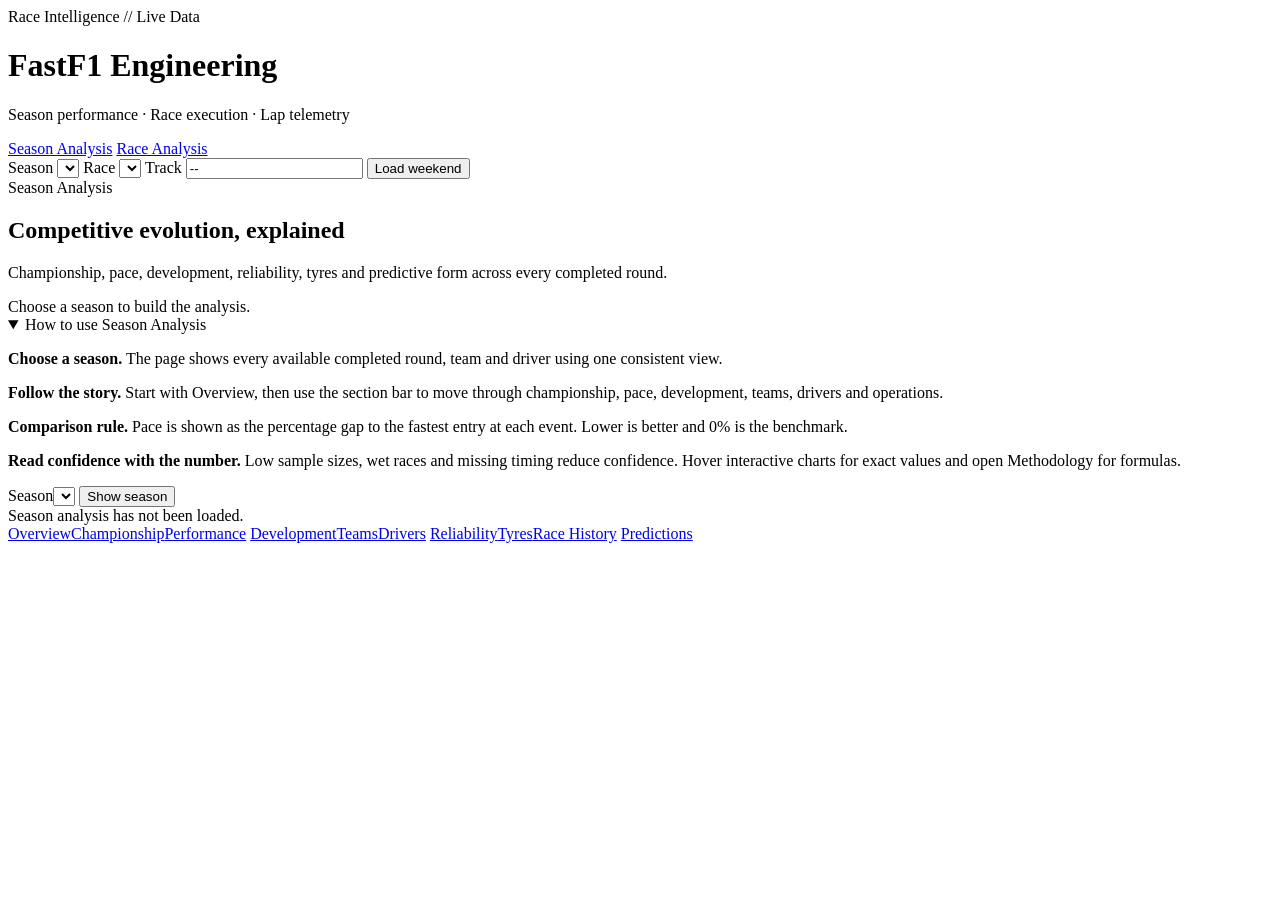
==== commit d60951ed: "Add shared team color palette and UI theming Introduce a centralized team color module (frontend/tea" ====
--- a/frontend/index.html
+++ b/frontend/index.html
@@ -12,8 +12,9 @@
         <div class="brand">
           <span class="mark" aria-hidden="true"></span>
           <div>
-            <h1>FastF1 Season Engineering</h1>
-            <p>Season-wide performance first, race and lap detail when you need it</p>
+            <span class="brand-kicker">Race Intelligence // Live Data</span>
+            <h1>FastF1 Engineering</h1>
+            <p>Season performance · Race execution · Lap telemetry</p>
           </div>
         </div>
 
@@ -531,6 +532,7 @@
     : "https://f1telemetrydashboard.onrender.com";
 </script>
     <script src="assets/routing.js"></script>
+    <script src="assets/team-colors.js?v=20260727"></script>
     <script src="assets/app.js"></script>
     <script src="assets/season.js"></script>
   </body>
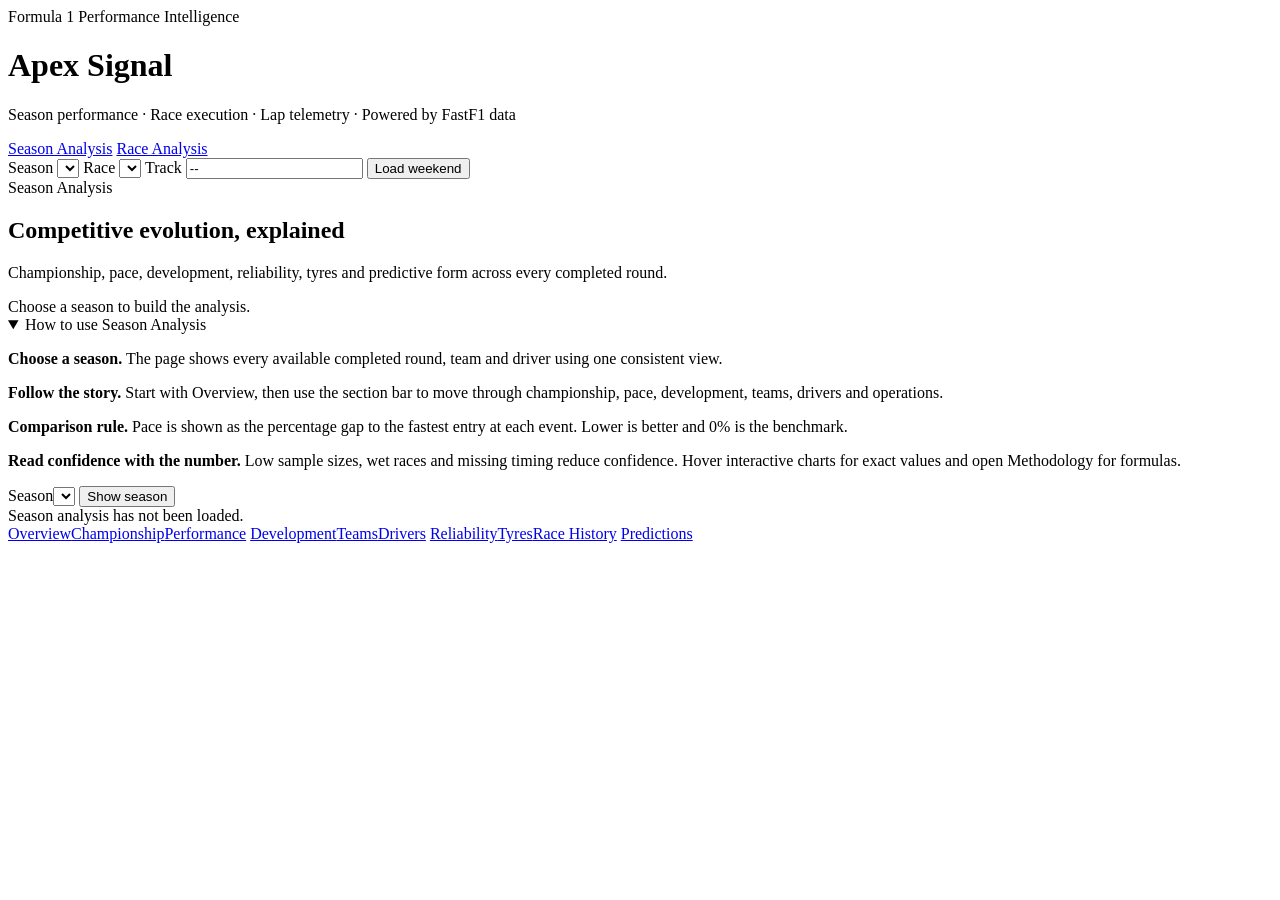
==== commit f4b783ec: "Rebrand to Apex Signal and update analytics Rename project branding from "FastF1" to "Apex Signal" a" ====
--- a/frontend/index.html
+++ b/frontend/index.html
@@ -3,7 +3,11 @@
   <head>
     <meta charset="utf-8" />
     <meta name="viewport" content="width=device-width, initial-scale=1" />
-    <title>FastF1 Season and Race Engineering Dashboard</title>
+    <title>Apex Signal — Formula 1 Performance Intelligence</title>
+    <meta
+      name="description"
+      content="Apex Signal turns Formula 1 timing and telemetry into clear season, race, and lap analysis. Powered by FastF1 data."
+    />
     <link rel="stylesheet" href="assets/styles.css" />
   </head>
   <body>
@@ -12,9 +16,9 @@
         <div class="brand">
           <span class="mark" aria-hidden="true"></span>
           <div>
-            <span class="brand-kicker">Race Intelligence // Live Data</span>
-            <h1>FastF1 Engineering</h1>
-            <p>Season performance · Race execution · Lap telemetry</p>
+            <span class="brand-kicker">Formula 1 Performance Intelligence</span>
+            <h1>Apex Signal</h1>
+            <p>Season performance · Race execution · Lap telemetry · Powered by FastF1 data</p>
           </div>
         </div>
 
@@ -482,12 +486,14 @@
               <span><b>—</b> unavailable</span>
             </div>
             <div id="reliability-table" class="table-scroll"></div>
-            <p class="section-explanation"><strong>Round timeline:</strong> each cell shows a driver’s result state for that round. Green classified cells are successful finishes; incident, mechanical, DNS and DSQ cells identify the recorded failure category. Click a cell for race detail.</p>
+            <p class="section-explanation"><strong>Round timeline:</strong> each cell shows the recorded result for that round. FIN means a lead-lap finish; LAP and +nL are classified finishes one or more laps down. Incident, mechanical, retirement, DNS and DSQ cells identify non-finishes or other recorded outcomes. Click a cell for race detail.</p>
             <div class="table-legend status-legend" aria-label="Reliability timeline legend">
               <strong>Rows ordered by reliability</strong>
-              <span><i class="legend-swatch state-classified"></i><b>CLA</b> classified</span>
+              <span><i class="legend-swatch state-classified"></i><b>FIN</b> lead-lap finish</span>
+              <span><i class="legend-swatch state-classified"></i><b>LAP</b> classified, lapped</span>
               <span><i class="legend-swatch state-mechanical"></i><b>MEC</b> mechanical</span>
               <span><i class="legend-swatch state-incident"></i><b>INC</b> incident</span>
+              <span><i class="legend-swatch state-other"></i><b>RET</b> retired, cause unspecified</span>
               <span><i class="legend-swatch state-dns"></i><b>DNS</b> did not start</span>
               <span><i class="legend-swatch state-dsq"></i><b>DSQ</b> disqualified</span>
               <span><i class="legend-swatch state-other"></i><b>OTH</b> other status</span>
